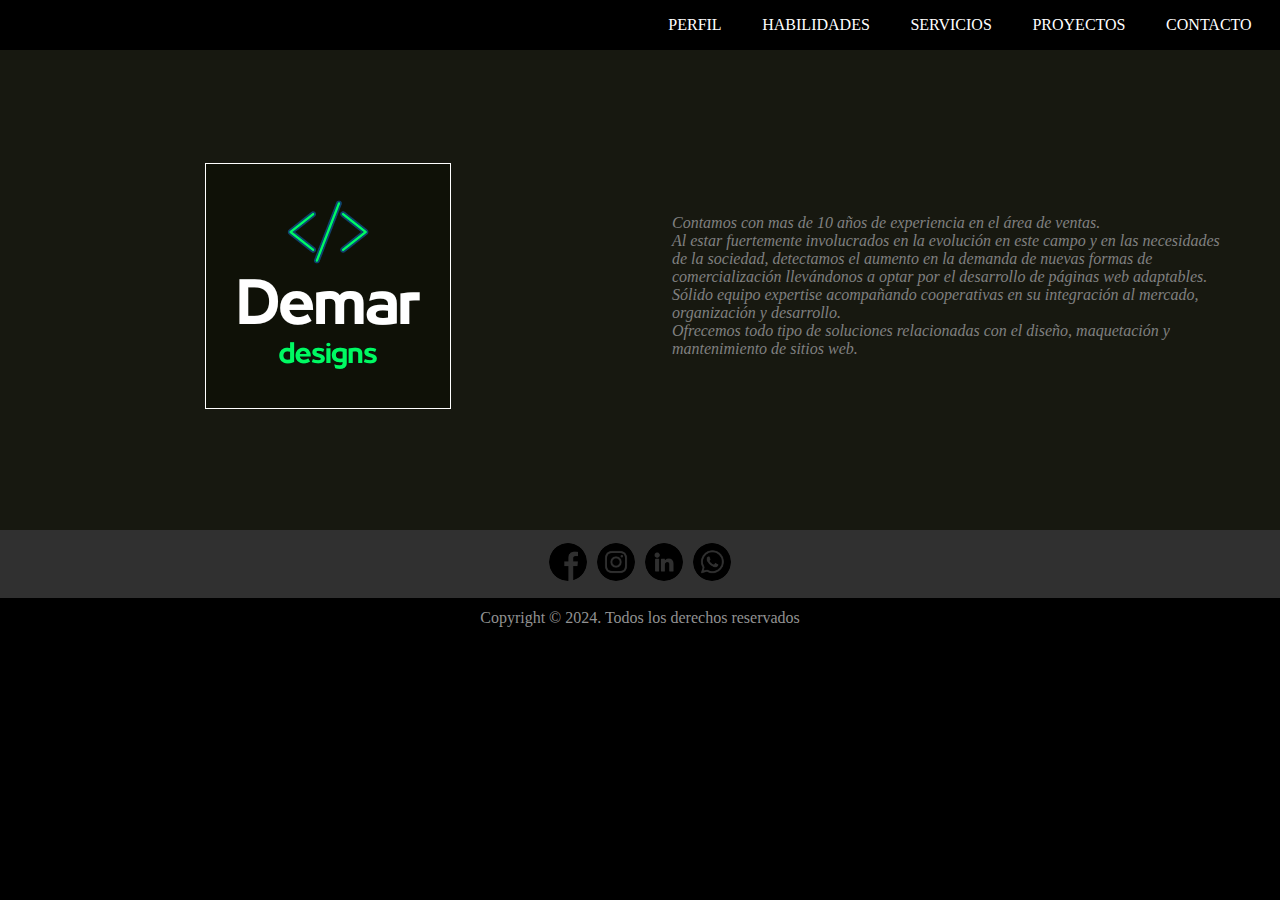
==== index.html @ 07f8d558 "Actualización en habilidades" ====
<!DOCTYPE html>
<html lang="es">

<head>
    <meta charset="UTF-8">
    <meta name="viewport" content="width=device-width, initial-scale=1.0">
    <title>
        </Demar> &#8226; Inicio
    </title>
    <link rel="shortcut icon" href="media/images/demar__favicon.png" type="image/x-icon">
    <link href="https://cdn.jsdelivr.net/npm/bootstrap@5.3.2/dist/css/bootstrap.min.css" rel="stylesheet"
        integrity="sha384-T3c6CoIi6uLrA9TneNEoa7RxnatzjcDSCmG1MXxSR1GAsXEV/Dwwykc2MPK8M2HN" crossorigin="anonymous">
    <link rel="stylesheet" href="./styles/styles.css">
    <style>
        @import url('https://fonts.googleapis.com/css2?family=El+Messiri:wght@700&display=swap');
    </style>
</head>

<body>
    <header>
        <div class="encabezado">
            <button id="abrir" class="encabezado__abrir">
                <img class="abrir__imagen" src="./media/images/boton__apertura__menu.png" alt="">
            </button>
            <div id="nav" class="encabezado__menu row">
                <ul class="menu__listado">
                    <button id="cerrar" class="listado__cerrar">
                        <img class="cerrar__imagen" src="./media/images/boton__cierre__menu.png" alt="">
                    </button>
                    <li class="listado__items">
                        <a class="items__enlace" href="./index.html">
                            PERFIL
                        </a>
                    </li>
                    <li class="listado__items">
                        <a class="items__enlace" href="./pages/habilidades.html">
                            HABILIDADES
                        </a>
                    </li>
                    <li class="listado__items">
                        <a class="items__enlace" href="./pages/paginaDeError.html">
                            SERVICIOS
                        </a>
                    </li>
                    <li class="listado__items">
                        <a class="items__enlace" href="./pages/paginaDeError.html">
                            PROYECTOS
                        </a>
                    </li>
                    <li class="listado__items">
                        <a class="items__enlace" href="./pages/paginaDeError.html">
                            CONTACTO
                        </a>
                    </li>
                </ul>
            </div>
        </div>
    </header>
    <main>
        <div class="principal">
            <div class="principal__cuerpo">
                <div class="cuerpo__logo">
                    <img class="logo__imagen" src="./media/images/demar__logo.png" alt="">
                </div>
                <div class="cuerpo__texto">
                    <p class="cuerpo__parrafo">
                        Contamos con mas de 10 años de experiencia en el área de ventas.
                    </p>
                    <p class="cuerpo__parrafo">
                        Al estar fuertemente involucrados en la evolución en este campo y en las necesidades de la
                        sociedad,
                        detectamos el aumento en la demanda de nuevas formas de comercialización llevándonos a optar por
                        el
                        desarrollo de páginas web adaptables.
                    </p>
                    <p class="cuerpo__parrafo">
                        Sólido equipo expertise acompañando cooperativas en su integración al mercado, organización y
                        desarrollo.
                    </p>
                    <p class="cuerpo__parrafo">
                        Ofrecemos todo tipo de soluciones relacionadas con el diseño, maquetación y
                        mantenimiento de sitios web.
                    </p>
                </div>
            </div>
        </div>
    </main>
    <footer>
        <div class="pieDePagina">
            <div class="pieDePagina__redes">
                <div class="redes__contenedores">
                    <a class="contenedores__enlace" href="./pages/paginaDeError.html">
                        <img class="enlace__imagen facebook" src="./media/images/facebook.png" alt="">
                    </a>
                </div>
                <div class="redes__contenedores">
                    <a class="contenedores__enlace" href="./pages/paginaDeError.html">
                        <img class="enlace__imagen instagram" src="./media/images/instagram.png" alt="">
                    </a>
                </div>
                <div class="redes__contenedores">
                    <a class="contenedores__enlace" href="https://www.linkedin.com/in/gonzalo-alvarez-porto-680611b3/" target="_blank">
                        <img class="enlace__imagen linkedin" src="./media/images/linkedin.png" alt="linkedin">
                    </a>
                </div>
                <div class="redes__contenedores">
                    <a class="contenedores__enlace" href="https://wa.me/5491135880974" target="_blank">
                        <img class="enlace__imagen whatsapp" src="./media/images/whatsapp.png" alt="">
                    </a>
                </div>
            </div>

            <p class="pieDePagina__derechos">
                Copyright © 2024. Todos los derechos reservados
            </p>
        </div>
    </footer>
    <script src="https://cdn.jsdelivr.net/npm/bootstrap@5.3.2/dist/js/bootstrap.bundle.min.js"
        integrity="sha384-C6RzsynM9kWDrMNeT87bh95OGNyZPhcTNXj1NW7RuBCsyN/o0jlpcV8Qyq46cDfL" crossorigin="anonymous">
        </script>
    <script src="./js/principal.js"></script>
</body>

</html>
---- styles/styles.css ----
* {
  padding: 0;
  margin: 0;
  font-family: Mukta;
  box-sizing: border-box;
}

html, body {
  background-color: black;
  padding: 0;
  margin: 0;
}

header {
  padding: 0;
  margin: 0;
  background-color: black;
  position: sticky;
  top: 0;
}
header .encabezado {
  padding: 0;
  margin: 0;
}
header .encabezado .encabezado__abrir {
  display: none;
}
header .encabezado .encabezado__menu {
  padding: 0;
  margin: 0;
  display: flex;
  justify-content: end;
}
header .encabezado .encabezado__menu .menu__listado {
  display: flex;
  justify-content: space-around;
  width: 50%;
  list-style-type: none;
  gap: 1rem;
  text-align: center;
  padding: 1rem;
  margin: 0;
}
header .encabezado .encabezado__menu .menu__listado .listado__cerrar {
  display: none;
}
header .encabezado .encabezado__menu .menu__listado .listado__items {
  padding: 0;
  margin: 0;
  display: flex;
}
header .encabezado .encabezado__menu .menu__listado .listado__items .items__enlace {
  padding: 0;
  margin: 0;
  text-decoration: none;
  font-size: 16px;
  width: 100%;
  color: white;
}
header .encabezado .encabezado__menu .menu__listado .listado__items .items__enlace:hover {
  color: rgb(3, 250, 110);
  transition: 2s;
}

@media (max-width: 950px) {
  header .encabezado {
    display: flex;
    justify-content: end;
  }
  header .encabezado .encabezado__abrir {
    display: block;
    border: none;
    background-color: black;
  }
  header .encabezado .encabezado__abrir .abrir__imagen {
    height: 60px;
    padding: 1rem;
    border: none;
  }
  header .encabezado .encabezado__menu {
    display: flex;
    flex-direction: column;
    align-items: start;
    position: absolute;
    top: 0;
    right: 0;
    background-color: black;
    margin-top: 0;
    box-shadow: 0 0 0 100vmax rgba(0, 0, 0, 0.5);
    opacity: 0;
    visibility: hidden;
  }
  header .encabezado .encabezado__menu .menu__listado {
    flex-direction: column;
    align-items: end;
    padding: 0;
    width: 100%;
  }
  header .encabezado .encabezado__menu .menu__listado .listado__cerrar {
    display: block;
    border: none;
    background-color: black;
  }
  header .encabezado .encabezado__menu .menu__listado .listado__cerrar .cerrar__imagen {
    height: 60px;
    border: none;
    padding: 1rem;
  }
  header .encabezado .encabezado__menu .menu__listado .listado__items .items__enlace {
    font-size: 16px;
    padding: 1rem;
  }
  header .encabezado .encabezado__menu.visible {
    opacity: 1;
    visibility: visible;
  }
}
.principal {
  padding: 0;
  margin: 0;
  background-color: #171810;
  padding-bottom: 2rem;
  min-height: 480px;
}
.principal .principal__cuerpo {
  background-color: #171810;
  display: flex;
  justify-content: start;
  padding: 2rem 1rem 0 1rem;
  min-height: 440px;
}
.principal .principal__cuerpo .cuerpo__logo {
  width: 50%;
  display: flex;
  justify-content: center;
  padding: 2rem;
  flex-direction: column;
  align-items: center;
}
.principal .principal__cuerpo .cuerpo__logo .logo__imagen {
  border: 1px solid white;
}
.principal .principal__cuerpo .cuerpo__logo .logo__imagen:hover {
  border: 1px solid rgb(3, 250, 110);
  transition: 1s;
}
.principal .principal__cuerpo .cuerpo__texto {
  padding: 2rem;
  width: 50%;
  display: flex;
  flex-direction: column;
  justify-content: center;
}
.principal .principal__cuerpo .cuerpo__texto .cuerpo__parrafo {
  color: grey;
  font-style: italic;
  font-family: Montserrat;
}
.principal .principal__cuerpo .cuerpo__texto .cuerpo__parrafo:hover {
  color: white;
  transition: 1s;
}

@media (max-width: 780px) {
  .principal .principal__cuerpo {
    padding: 1rem;
  }
  .principal .principal__cuerpo .cuerpo__logo {
    width: 35%;
    padding: 0;
  }
  .principal .principal__cuerpo .cuerpo__texto {
    width: 65%;
  }
}
@media (max-width: 575px) {
  .principal .principal__cuerpo {
    padding-left: 0;
    padding-right: 0;
    display: flex;
    flex-direction: column;
    width: 100%;
  }
  .principal .principal__cuerpo .cuerpo__logo {
    width: 100%;
    padding: 1rem;
  }
  .principal .principal__cuerpo .cuerpo__logo .logo__imagen {
    height: 150px;
  }
  .principal .principal__cuerpo .cuerpo__texto {
    width: 100%;
    display: flex;
    justify-content: center;
    flex-direction: column;
    margin: 0;
    padding: 1.5rem;
  }
  .principal .principal__cuerpo .cuerpo__texto .cuerpo__parrafo {
    width: 100%;
    font-size: 14px;
  }
}
@media (max-width: 375px) {
  .principal .principal__cuerpo .cuerpo__logo .logo__imagen {
    height: 120px;
  }
  .principal .principal__cuerpo .cuerpo__texto .cuerpo__parrafo {
    width: 100%;
    font-size: 12px;
  }
}
.principal__error {
  background-color: #171810;
  display: flex;
  justify-content: start;
  flex-direction: row;
  padding: 3rem;
  min-height: 440px;
}
.principal__error .error__imagen {
  width: 50%;
  display: flex;
  justify-content: center;
  flex-direction: column;
  padding: 2rem;
  align-items: center;
}
.principal__error .error__imagen .imagen__archivo {
  height: 150px;
}
.principal__error .error__texto {
  width: 50%;
  padding: 2rem;
  display: flex;
  justify-content: center;
  flex-direction: column;
}
.principal__error .error__texto .texto__parrafo {
  color: grey;
  font-style: italic;
  font-family: Montserrat;
}
.principal__error .error__texto .texto__parrafo:hover {
  color: white;
  transition: 1s;
}

@media (max-width: 780px) {
  .principal .principal__error {
    padding: 1rem;
  }
  .principal .principal__error .error__imagen {
    width: 35%;
    padding: 0;
  }
  .principal .principal__error .error__texto {
    width: 65%;
  }
}
@media (max-width: 575px) {
  .principal .principal__error {
    padding-left: 0;
    padding-right: 0;
    display: flex;
    flex-direction: column;
    width: 100%;
  }
  .principal .principal__error .error__imagen {
    margin-top: 0;
    width: 100%;
    padding: 1rem;
  }
  .principal .principal__error .error__imagen .imagen__archivo {
    height: 150px;
  }
  .principal .principal__error .error__texto {
    width: 100%;
    display: flex;
    justify-content: center;
    flex-direction: column;
    margin: 0;
    padding: 1.5rem;
  }
  .principal .principal__error .error__texto .texto__parrafo {
    width: 100%;
    font-size: 14px;
  }
}
@media (max-width: 375px) {
  .principal .principal__error .error__imagen .imagen__archivo {
    height: 120px;
  }
  .principal .principal__error .error__texto .texto__parrafo {
    width: 100%;
    font-size: 12px;
  }
}
.habilidades__solapa {
  display: flex;
  flex-direction: row;
  margin: 0 3rem 0 3rem;
  padding-top: 2rem;
}
.habilidades__solapa .solapa__contenedor {
  display: flex;
  flex-direction: row;
  margin: 0;
  padding: 0;
}
.habilidades__solapa .solapa__contenedor .solapa__listado {
  background-color: rgb(97, 97, 97);
  display: flex;
  flex-direction: row;
  padding: 0.5rem 0.7rem;
  border: solid 1px rgb(138, 138, 138);
  border-top-left-radius: 10px;
  border-top-right-radius: 10px;
  margin-right: 3px;
}
.habilidades__solapa .solapa__contenedor .solapa__listado:hover {
  background-color: rgb(85, 84, 84);
}
.habilidades__solapa .solapa__contenedor .solapa__listado .solapa__enlace {
  text-decoration: none;
  color: white;
}

.principal__habilidades {
  background-color: #676864;
  display: flex;
  justify-content: center;
  flex-direction: row;
  flex-wrap: wrap;
  margin: 0 3rem 0 3rem;
  padding: 1rem;
  border-top-right-radius: 10px;
  border-bottom-left-radius: 10px;
  border-bottom-right-radius: 10px;
}
.principal__habilidades .habilidades__contenedor {
  display: flex;
  flex-direction: row;
  justify-content: center;
  align-items: center;
  flex-wrap: wrap;
  margin: 0.5rem;
  background-color: rgb(50, 50, 50);
  border-radius: 10px;
  width: 400px;
}
.principal__habilidades .habilidades__contenedor:hover {
  background-color: rgb(85, 85, 85);
  transition: 2s;
}
.principal__habilidades .habilidades__contenedor .contenedor__skills {
  display: flex;
  flex-direction: column;
  justify-content: center;
  align-items: center;
  padding: 0.5rem;
  height: 200px;
}
.principal__habilidades .habilidades__contenedor .contenedor__skills .contenedor__imagen {
  display: flex;
  flex-direction: row;
  justify-content: center;
  align-items: center;
  padding: 5px;
}
.principal__habilidades .habilidades__contenedor .contenedor__skills .contenedor__imagen .habilidades__imagen {
  width: 100px;
}
.principal__habilidades .habilidades__contenedor .contenedor__skills .contenedor__texto {
  display: flex;
  flex-direction: row;
  justify-content: center;
  padding: 5px;
}
.principal__habilidades .habilidades__contenedor .contenedor__skills .contenedor__texto .habilidades__texto {
  color: white;
  align-items: center;
  margin: 0;
}
.principal__habilidades .habilidades__contenedor .contenedor__nivel {
  padding: 0.5rem;
  color: rgb(146, 146, 146);
  display: flex;
  flex-direction: column;
  justify-content: center;
  height: 200px;
}
.principal__habilidades .habilidades__contenedor .contenedor__nivel .nivel__estado {
  display: flex;
  justify-content: center;
  flex-direction: column;
  align-items: center;
}
.principal__habilidades .habilidades__contenedor .contenedor__nivel .nivel__estado .nivel__imagen {
  width: 120px;
}
.principal__habilidades .habilidades__contenedor .contenedor__nivel .nivel__aclaracion {
  display: flex;
  justify-content: center;
  flex-direction: column;
  padding: 5px;
  padding-top: 0;
  color: white;
  width: 170px;
}
.principal__habilidades .habilidades__contenedor .contenedor__nivel .nivel__aclaracion .texto__aclaracion {
  padding: 0;
  margin: 0;
  text-align: center;
}

.pieDePagina .pieDePagina__redes {
  display: flex;
  justify-content: center;
  padding: 0.5rem;
  background-color: rgb(48, 48, 48);
}
.pieDePagina .pieDePagina__redes .redes__contenedores {
  margin: 0;
  padding: 4px;
}
.pieDePagina .pieDePagina__redes .redes__contenedores .contenedores__enlace:hover {
  color: white;
}
.pieDePagina .pieDePagina__redes .redes__contenedores .contenedores__enlace .enlace__imagen, .pieDePagina .pieDePagina__redes .redes__contenedores .contenedores__enlace .instagram, .pieDePagina .pieDePagina__redes .redes__contenedores .contenedores__enlace .whatsapp, .pieDePagina .pieDePagina__redes .redes__contenedores .contenedores__enlace .linkedin, .pieDePagina .pieDePagina__redes .redes__contenedores .contenedores__enlace .facebook {
  height: 40px;
  border: 1px solid rgb(48, 48, 48);
  border-radius: 100px;
}
.pieDePagina .pieDePagina__redes .redes__contenedores .contenedores__enlace .enlace__imagen:hover, .pieDePagina .pieDePagina__redes .redes__contenedores .contenedores__enlace .instagram:hover, .pieDePagina .pieDePagina__redes .redes__contenedores .contenedores__enlace .whatsapp:hover, .pieDePagina .pieDePagina__redes .redes__contenedores .contenedores__enlace .linkedin:hover, .pieDePagina .pieDePagina__redes .redes__contenedores .contenedores__enlace .facebook:hover {
  transition: 1s;
}
.pieDePagina .pieDePagina__redes .redes__contenedores .contenedores__enlace .facebook:hover {
  border: 1px solid blue;
  background-color: blue;
}
.pieDePagina .pieDePagina__redes .redes__contenedores .contenedores__enlace .linkedin:hover {
  border: 1px solid rgb(73, 73, 247);
  background-color: rgb(73, 73, 247);
}
.pieDePagina .pieDePagina__redes .redes__contenedores .contenedores__enlace .whatsapp:hover {
  border: 1px solid rgb(78, 161, 23);
  background-color: rgb(78, 161, 23);
}
.pieDePagina .pieDePagina__redes .redes__contenedores .contenedores__enlace .instagram:hover {
  border: 1px solid rgb(192, 42, 160);
  background-color: rgb(192, 42, 160);
}
.pieDePagina .pieDePagina__derechos {
  background-color: black;
  margin: 0;
  color: rgb(146, 146, 146);
  text-align: center;
  padding: 0.7rem;
}
.pieDePagina .pieDePagina__derechos:hover {
  color: rgb(3, 250, 110);
  transition: 1s;
}

/*# sourceMappingURL=styles.css.map */
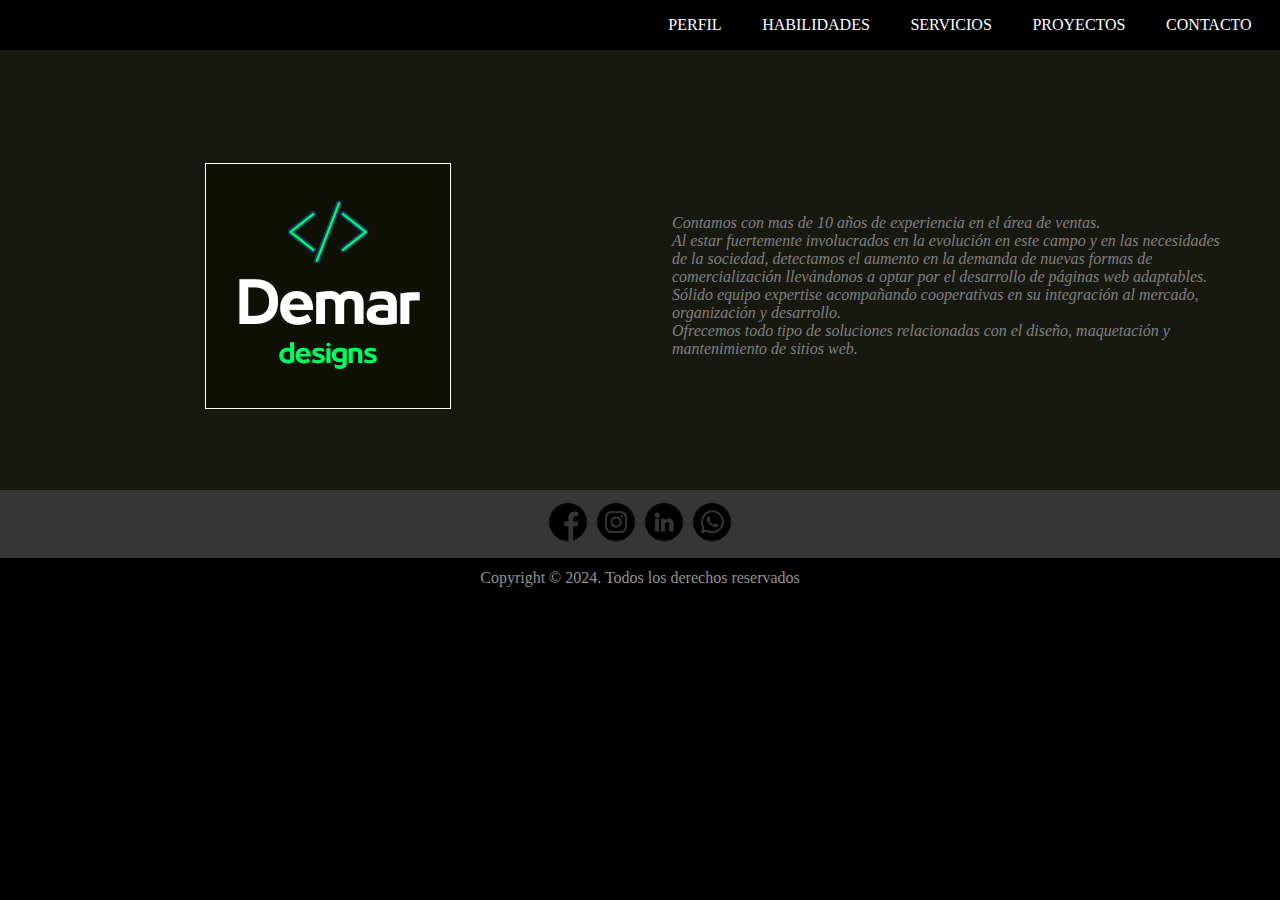
==== commit 31ff9c98: "Modificación en solapa Servicios" ====
--- a/index.html
+++ b/index.html
@@ -38,7 +38,7 @@
                         </a>
                     </li>
                     <li class="listado__items">
-                        <a class="items__enlace" href="./pages/paginaDeError.html">
+                        <a class="items__enlace" href="./pages/servicios.html">
                             SERVICIOS
                         </a>
                     </li>
--- a/styles/styles.css
+++ b/styles/styles.css
@@ -7,6 +7,12 @@
 
 html, body {
   background-color: black;
+  padding: 0;
+  margin: 0;
+  min-height: 700px;
+}
+
+.principal {
   padding: 0;
   margin: 0;
 }
@@ -115,21 +121,14 @@
     visibility: visible;
   }
 }
-.principal {
-  padding: 0;
-  margin: 0;
-  background-color: #171810;
-  padding-bottom: 2rem;
-  min-height: 480px;
-}
-.principal .principal__cuerpo {
+.principal__cuerpo {
   background-color: #171810;
   display: flex;
   justify-content: start;
   padding: 2rem 1rem 0 1rem;
   min-height: 440px;
 }
-.principal .principal__cuerpo .cuerpo__logo {
+.principal__cuerpo .cuerpo__logo {
   width: 50%;
   display: flex;
   justify-content: center;
@@ -137,26 +136,26 @@
   flex-direction: column;
   align-items: center;
 }
-.principal .principal__cuerpo .cuerpo__logo .logo__imagen {
+.principal__cuerpo .cuerpo__logo .logo__imagen {
   border: 1px solid white;
 }
-.principal .principal__cuerpo .cuerpo__logo .logo__imagen:hover {
+.principal__cuerpo .cuerpo__logo .logo__imagen:hover {
   border: 1px solid rgb(3, 250, 110);
   transition: 1s;
 }
-.principal .principal__cuerpo .cuerpo__texto {
+.principal__cuerpo .cuerpo__texto {
   padding: 2rem;
   width: 50%;
   display: flex;
   flex-direction: column;
   justify-content: center;
 }
-.principal .principal__cuerpo .cuerpo__texto .cuerpo__parrafo {
+.principal__cuerpo .cuerpo__texto .cuerpo__parrafo {
   color: grey;
   font-style: italic;
   font-family: Montserrat;
 }
-.principal .principal__cuerpo .cuerpo__texto .cuerpo__parrafo:hover {
+.principal__cuerpo .cuerpo__texto .cuerpo__parrafo:hover {
   color: white;
   transition: 1s;
 }
@@ -239,7 +238,6 @@
 .principal__error .error__texto .texto__parrafo {
   color: grey;
   font-style: italic;
-  font-family: Montserrat;
 }
 .principal__error .error__texto .texto__parrafo:hover {
   color: white;
@@ -296,64 +294,85 @@
     font-size: 12px;
   }
 }
-.habilidades__solapa {
+.principal__cuerpoHabilidades {
+  background-color: #171810;
+  padding-bottom: 2rem;
+}
+.principal__cuerpoHabilidades .habilidades__solapa {
   display: flex;
   flex-direction: row;
   margin: 0 3rem 0 3rem;
   padding-top: 2rem;
 }
-.habilidades__solapa .solapa__contenedor {
-  display: flex;
-  flex-direction: row;
-  margin: 0;
-  padding: 0;
-}
-.habilidades__solapa .solapa__contenedor .solapa__listado {
-  background-color: rgb(97, 97, 97);
+.principal__cuerpoHabilidades .habilidades__solapa .solapa__contenedor {
+  display: flex;
+  flex-direction: row;
+  padding: 0;
+  margin: 0;
+  width: 100%;
+}
+.principal__cuerpoHabilidades .habilidades__solapa .solapa__contenedor .solapa__listado {
+  background-color: #363636;
   display: flex;
   flex-direction: row;
   padding: 0.5rem 0.7rem;
-  border: solid 1px rgb(138, 138, 138);
   border-top-left-radius: 10px;
   border-top-right-radius: 10px;
-  margin-right: 3px;
-}
-.habilidades__solapa .solapa__contenedor .solapa__listado:hover {
-  background-color: rgb(85, 84, 84);
-}
-.habilidades__solapa .solapa__contenedor .solapa__listado .solapa__enlace {
+  width: 20%;
+  align-items: center;
+}
+.principal__cuerpoHabilidades .habilidades__solapa .solapa__contenedor .solapa__listado:hover {
+  background-color: rgb(83, 83, 83);
+  border-color: rgb(3, 250, 110);
+  transition: 2s;
+}
+.principal__cuerpoHabilidades .habilidades__solapa .solapa__contenedor .solapa__listado .solapa__enlace {
   text-decoration: none;
   color: white;
 }
-
-.principal__habilidades {
-  background-color: #676864;
+.principal__cuerpoHabilidades .principal__habilidades {
+  background-color: #363636;
   display: flex;
   justify-content: center;
   flex-direction: row;
   flex-wrap: wrap;
   margin: 0 3rem 0 3rem;
   padding: 1rem;
-  border-top-right-radius: 10px;
   border-bottom-left-radius: 10px;
   border-bottom-right-radius: 10px;
-}
-.principal__habilidades .habilidades__contenedor {
-  display: flex;
+  min-height: 500px;
+}
+.principal__cuerpoHabilidades .principal__habilidades .principal__solapa__habilidades {
+  visibility: hidden;
+  height: 0;
+  width: 0;
+}
+.principal__cuerpoHabilidades .principal__habilidades .contenedor__habilidades__contenedor {
+  display: flex;
+  flex-direction: row;
+  width: 100%;
+  flex-wrap: wrap;
+  justify-content: center;
+}
+.principal__cuerpoHabilidades .principal__habilidades .contenedor__habilidades__contenedor .habilidades__contenedor {
+  display: flex;
+  border: solid 1px rgb(20, 20, 20);
   flex-direction: row;
   justify-content: center;
   align-items: center;
   flex-wrap: wrap;
   margin: 0.5rem;
-  background-color: rgb(50, 50, 50);
+  background-color: rgb(83, 83, 83);
   border-radius: 10px;
   width: 400px;
-}
-.principal__habilidades .habilidades__contenedor:hover {
-  background-color: rgb(85, 85, 85);
+  height: 200px;
+}
+.principal__cuerpoHabilidades .principal__habilidades .contenedor__habilidades__contenedor .habilidades__contenedor:hover {
+  background-color: #7c7c7c;
   transition: 2s;
-}
-.principal__habilidades .habilidades__contenedor .contenedor__skills {
+  border-color: rgb(3, 250, 110);
+}
+.principal__cuerpoHabilidades .principal__habilidades .contenedor__habilidades__contenedor .habilidades__contenedor .contenedor__skills {
   display: flex;
   flex-direction: column;
   justify-content: center;
@@ -361,28 +380,28 @@
   padding: 0.5rem;
   height: 200px;
 }
-.principal__habilidades .habilidades__contenedor .contenedor__skills .contenedor__imagen {
+.principal__cuerpoHabilidades .principal__habilidades .contenedor__habilidades__contenedor .habilidades__contenedor .contenedor__skills .contenedor__imagen {
   display: flex;
   flex-direction: row;
   justify-content: center;
   align-items: center;
   padding: 5px;
 }
-.principal__habilidades .habilidades__contenedor .contenedor__skills .contenedor__imagen .habilidades__imagen {
+.principal__cuerpoHabilidades .principal__habilidades .contenedor__habilidades__contenedor .habilidades__contenedor .contenedor__skills .contenedor__imagen .habilidades__imagen {
   width: 100px;
 }
-.principal__habilidades .habilidades__contenedor .contenedor__skills .contenedor__texto {
+.principal__cuerpoHabilidades .principal__habilidades .contenedor__habilidades__contenedor .habilidades__contenedor .contenedor__skills .contenedor__texto {
   display: flex;
   flex-direction: row;
   justify-content: center;
   padding: 5px;
 }
-.principal__habilidades .habilidades__contenedor .contenedor__skills .contenedor__texto .habilidades__texto {
-  color: white;
-  align-items: center;
-  margin: 0;
-}
-.principal__habilidades .habilidades__contenedor .contenedor__nivel {
+.principal__cuerpoHabilidades .principal__habilidades .contenedor__habilidades__contenedor .habilidades__contenedor .contenedor__skills .contenedor__texto .habilidades__texto {
+  color: white;
+  align-items: center;
+  margin: 0;
+}
+.principal__cuerpoHabilidades .principal__habilidades .contenedor__habilidades__contenedor .habilidades__contenedor .contenedor__nivel {
   padding: 0.5rem;
   color: rgb(146, 146, 146);
   display: flex;
@@ -390,16 +409,16 @@
   justify-content: center;
   height: 200px;
 }
-.principal__habilidades .habilidades__contenedor .contenedor__nivel .nivel__estado {
-  display: flex;
-  justify-content: center;
-  flex-direction: column;
-  align-items: center;
-}
-.principal__habilidades .habilidades__contenedor .contenedor__nivel .nivel__estado .nivel__imagen {
+.principal__cuerpoHabilidades .principal__habilidades .contenedor__habilidades__contenedor .habilidades__contenedor .contenedor__nivel .nivel__estado {
+  display: flex;
+  justify-content: center;
+  flex-direction: column;
+  align-items: center;
+}
+.principal__cuerpoHabilidades .principal__habilidades .contenedor__habilidades__contenedor .habilidades__contenedor .contenedor__nivel .nivel__estado .nivel__imagen {
   width: 120px;
 }
-.principal__habilidades .habilidades__contenedor .contenedor__nivel .nivel__aclaracion {
+.principal__cuerpoHabilidades .principal__habilidades .contenedor__habilidades__contenedor .habilidades__contenedor .contenedor__nivel .nivel__aclaracion {
   display: flex;
   justify-content: center;
   flex-direction: column;
@@ -408,17 +427,213 @@
   color: white;
   width: 170px;
 }
-.principal__habilidades .habilidades__contenedor .contenedor__nivel .nivel__aclaracion .texto__aclaracion {
+.principal__cuerpoHabilidades .principal__habilidades .contenedor__habilidades__contenedor .habilidades__contenedor .contenedor__nivel .nivel__aclaracion .texto__aclaracion {
   padding: 0;
   margin: 0;
   text-align: center;
 }
 
+@media (max-width: 900px) {
+  .principal__cuerpoHabilidades .habilidades__solapa {
+    visibility: hidden;
+    height: 0;
+  }
+  .principal__cuerpoHabilidades .principal__habilidades {
+    justify-content: space-between;
+    border-top-left-radius: 10px;
+  }
+  .principal__cuerpoHabilidades .principal__habilidades .principal__solapa__habilidades {
+    display: flex;
+    flex-direction: column;
+    width: 100%;
+    min-height: 250px;
+    visibility: visible;
+    margin: 0.5rem;
+  }
+  .principal__cuerpoHabilidades .principal__habilidades .principal__solapa__habilidades .principal__solapa__contenedor {
+    display: flex;
+    flex-direction: column;
+    margin: 0;
+    padding: 0;
+  }
+  .principal__cuerpoHabilidades .principal__habilidades .principal__solapa__habilidades .principal__solapa__contenedor .principal__solapa__listado {
+    background-color: rgb(83, 83, 83);
+    display: flex;
+    flex-direction: column;
+    padding: 0.5rem 0.7rem;
+    border: solid 1px rgb(138, 138, 138);
+    border-radius: 10px;
+    margin-bottom: 3px;
+  }
+  .principal__cuerpoHabilidades .principal__habilidades .principal__solapa__habilidades .principal__solapa__contenedor .principal__solapa__listado:hover {
+    background-color: #7c7c7c;
+  }
+  .principal__cuerpoHabilidades .principal__habilidades .principal__solapa__habilidades .principal__solapa__contenedor .principal__solapa__listado .principal__solapa__enlace {
+    text-decoration: none;
+    color: white;
+  }
+  .principal__cuerpoHabilidades .principal__habilidades .contenedor__habilidades__contenedor {
+    flex-direction: row;
+    align-items: center;
+  }
+  .principal__cuerpoHabilidades .principal__habilidades .contenedor__habilidades__contenedor .habilidades__contenedor {
+    height: 200px;
+    width: 176px;
+  }
+  .principal__cuerpoHabilidades .principal__habilidades .contenedor__habilidades__contenedor .habilidades__contenedor .contenedor__skills {
+    height: 100px;
+  }
+  .principal__cuerpoHabilidades .principal__habilidades .contenedor__habilidades__contenedor .habilidades__contenedor .contenedor__skills .contenedor__imagen .habilidades__imagen {
+    width: 50px;
+  }
+  .principal__cuerpoHabilidades .principal__habilidades .contenedor__habilidades__contenedor .habilidades__contenedor .contenedor__nivel {
+    height: 100px;
+  }
+  .principal__cuerpoHabilidades .principal__habilidades .contenedor__habilidades__contenedor .habilidades__contenedor .contenedor__nivel .nivel__estado .nivel__imagen {
+    width: 50px;
+  }
+}
+@media (max-width: 400px) {
+  .principal__cuerpoHabilidades .principal__habilidades .principal__solapa__habilidades {
+    min-height: 345px;
+  }
+}
+.principal__servicios {
+  display: flex;
+  flex-direction: column;
+  color: rgb(201, 201, 201);
+  background-color: #171810;
+  padding-bottom: 2rem;
+}
+.principal__servicios .servicios__apartado {
+  display: flex;
+  flex-direction: row;
+  justify-content: space-evenly;
+  padding: 2rem;
+  align-items: start;
+  background-color: #363636;
+  margin: 2rem 3rem 0 3rem;
+  border-radius: 10px;
+}
+.principal__servicios .servicios__apartado .apartado__titulo {
+  margin: 0 32px 0 0;
+  padding: 1rem;
+  width: 20%;
+}
+.principal__servicios .servicios__apartado .apartado__bloqueDescriptivo {
+  background-color: rgb(83, 83, 83);
+  display: flex;
+  flex-direction: column;
+  border: solid 1px rgb(20, 20, 20);
+  border-radius: 10px;
+  width: 80%;
+}
+.principal__servicios .servicios__apartado .apartado__bloqueDescriptivo:hover {
+  border-color: rgb(3, 250, 110);
+  transition: 2s;
+}
+.principal__servicios .servicios__apartado .apartado__bloqueDescriptivo .bloqueDescriptivo__descripcion {
+  padding: 0 2.8rem;
+  margin: 1rem 0 0 0;
+  color: white;
+  font-family: Montserrat;
+}
+.principal__servicios .servicios__apartado .apartado__bloqueDescriptivo .bloqueDescriptivo__listadoCabecera {
+  display: flex;
+  flex-direction: row;
+  flex-wrap: wrap;
+  padding: 1rem 2rem;
+  margin: 0;
+  justify-content: center;
+}
+.principal__servicios .servicios__apartado .apartado__bloqueDescriptivo .bloqueDescriptivo__listadoCabecera .bloqueDescriptivo__itemCabecera {
+  width: 100%;
+  display: flex;
+  padding: 0.8rem;
+  border: solid 1px rgb(20, 20, 20);
+  border-radius: 10px;
+  margin: 2px;
+  background-color: #7c7c7c;
+  align-items: center;
+}
+.principal__servicios .servicios__apartado .apartado__bloqueDescriptivo .bloqueDescriptivo__listadoCabecera .bloqueDescriptivo__itemCabecera:hover {
+  border-color: rgb(3, 250, 110);
+  background-color: #979797;
+  transition: 2s;
+}
+.principal__servicios .servicios__apartado .apartado__bloqueDescriptivo .bloqueDescriptivo__listadoCabecera .bloqueDescriptivo__itemCabecera .itemCabecera__titulo {
+  font-weight: bold;
+  color: black;
+  width: 20%;
+  margin-right: 10px;
+}
+.principal__servicios .servicios__apartado .apartado__bloqueDescriptivo .bloqueDescriptivo__listadoCabecera .bloqueDescriptivo__itemCabecera .itemCabecera__parrafo {
+  width: 80%;
+}
+.principal__servicios .servicios__apartado .apartado__bloqueDescriptivo .bloqueDescriptivo__listado {
+  display: flex;
+  flex-direction: row;
+  padding: 1rem 2rem;
+  margin: 0;
+  justify-content: space-between;
+}
+.principal__servicios .servicios__apartado .apartado__bloqueDescriptivo .bloqueDescriptivo__listado .bloqueDescriptivo__item {
+  display: flex;
+  flex-direction: column;
+  padding: 0.8rem;
+  border: solid 1px rgb(20, 20, 20);
+  border-radius: 10px;
+  margin: 2px;
+  background-color: #7c7c7c;
+}
+.principal__servicios .servicios__apartado .apartado__bloqueDescriptivo .bloqueDescriptivo__listado .bloqueDescriptivo__item:hover {
+  border-color: rgb(3, 250, 110);
+  background-color: #979797;
+  transition: 2s;
+}
+.principal__servicios .servicios__apartado .apartado__bloqueDescriptivo .bloqueDescriptivo__listado .bloqueDescriptivo__item .item__titulo {
+  color: whitesmoke;
+  text-decoration: underline #979797;
+}
+.principal__servicios .servicios__apartado .apartado__bloqueDescriptivo .bloqueDescriptivo__listado .bloqueDescriptivo__item .item__texto {
+  margin: 0;
+  color: white;
+  font-family: Montserrat;
+}
+
+@media (max-width: 1200px) {
+  .principal__servicios .servicios__apartado {
+    flex-direction: column;
+    padding-top: 0.5rem;
+  }
+  .principal__servicios .servicios__apartado .apartado__titulo {
+    margin: 0;
+    text-align: center;
+    width: 100%;
+  }
+  .principal__servicios .servicios__apartado .apartado__bloqueDescriptivo {
+    width: 100%;
+  }
+  .principal__servicios .servicios__apartado .apartado__bloqueDescriptivo .bloqueDescriptivo__listado {
+    flex-direction: column;
+  }
+  .principal__servicios .servicios__apartado .apartado__bloqueDescriptivo .bloqueDescriptivo__listadoCabecera .bloqueDescriptivo__itemCabecera {
+    flex-direction: column;
+  }
+  .principal__servicios .servicios__apartado .apartado__bloqueDescriptivo .bloqueDescriptivo__listadoCabecera .bloqueDescriptivo__itemCabecera .itemCabecera__titulo {
+    width: auto;
+    text-align: center;
+    margin-bottom: 10px;
+  }
+  .principal__servicios .servicios__apartado .apartado__bloqueDescriptivo .bloqueDescriptivo__listadoCabecera .bloqueDescriptivo__itemCabecera .itemCabecera__parrafo {
+    width: auto;
+  }
+}
 .pieDePagina .pieDePagina__redes {
   display: flex;
   justify-content: center;
   padding: 0.5rem;
-  background-color: rgb(48, 48, 48);
+  background-color: #363636;
 }
 .pieDePagina .pieDePagina__redes .redes__contenedores {
   margin: 0;
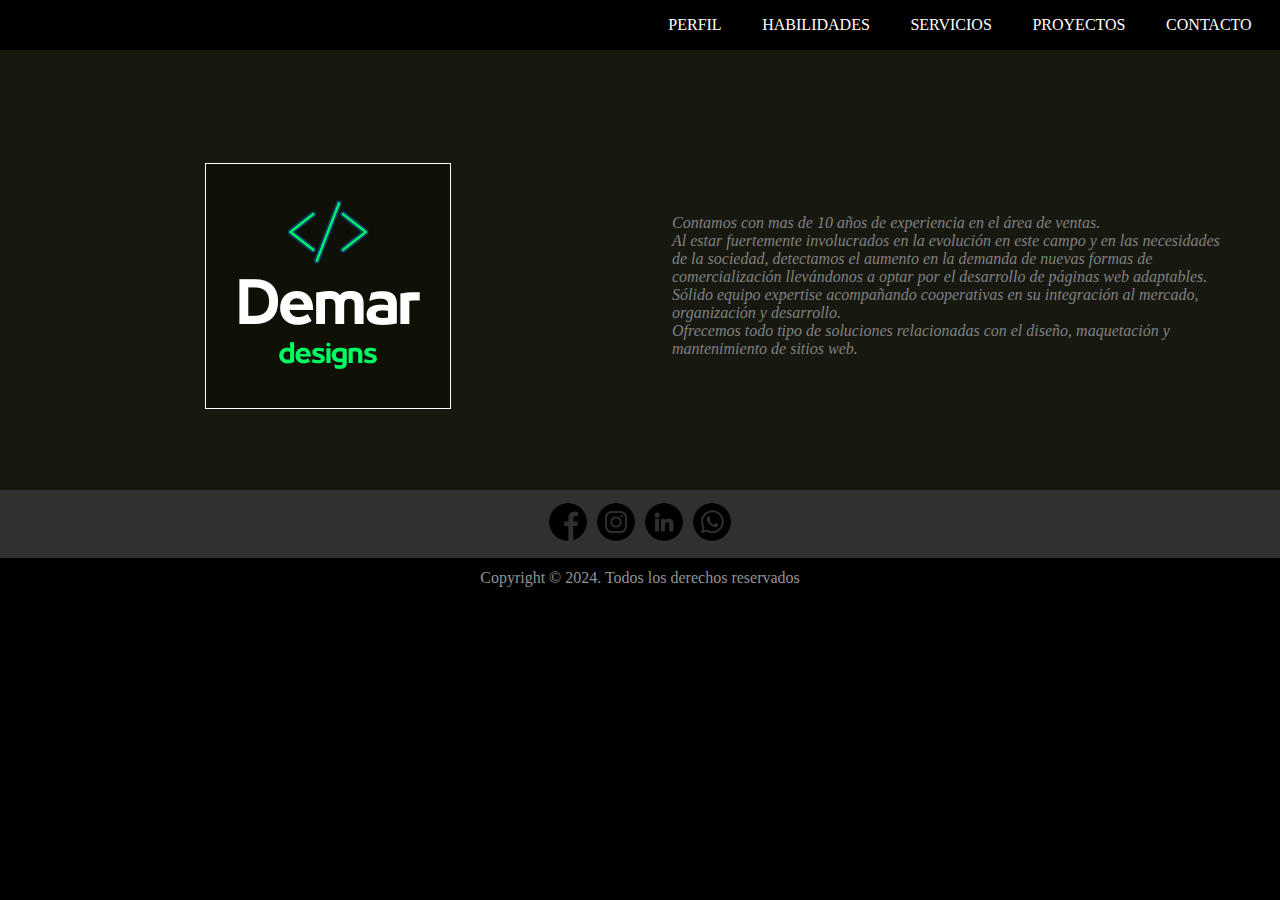
==== commit 3fb5120e: "Correciones en margenes y rellenos" ====
--- a/index.html
+++ b/index.html
@@ -109,7 +109,6 @@
                     </a>
                 </div>
             </div>
-
             <p class="pieDePagina__derechos">
                 Copyright © 2024. Todos los derechos reservados
             </p>
--- a/styles/styles.css
+++ b/styles/styles.css
@@ -296,13 +296,13 @@
 }
 .principal__cuerpoHabilidades {
   background-color: #171810;
-  padding-bottom: 2rem;
+  padding-bottom: 1rem;
 }
 .principal__cuerpoHabilidades .habilidades__solapa {
   display: flex;
   flex-direction: row;
-  margin: 0 3rem 0 3rem;
-  padding-top: 2rem;
+  margin: 0 1rem;
+  padding-top: 1rem;
 }
 .principal__cuerpoHabilidades .habilidades__solapa .solapa__contenedor {
   display: flex;
@@ -336,7 +336,7 @@
   justify-content: center;
   flex-direction: row;
   flex-wrap: wrap;
-  margin: 0 3rem 0 3rem;
+  margin: 0 1rem;
   padding: 1rem;
   border-bottom-left-radius: 10px;
   border-bottom-right-radius: 10px;
@@ -463,7 +463,7 @@
     padding: 0.5rem 0.7rem;
     border: solid 1px rgb(138, 138, 138);
     border-radius: 10px;
-    margin-bottom: 3px;
+    margin-bottom: 7px;
   }
   .principal__cuerpoHabilidades .principal__habilidades .principal__solapa__habilidades .principal__solapa__contenedor .principal__solapa__listado:hover {
     background-color: #7c7c7c;
@@ -493,6 +493,11 @@
     width: 50px;
   }
 }
+@media (max-width: 480px) {
+  .principal__cuerpoHabilidades .principal__habilidades .contenedor__habilidades__contenedor .habilidades__contenedor {
+    width: 100%;
+  }
+}
 @media (max-width: 400px) {
   .principal__cuerpoHabilidades .principal__habilidades .principal__solapa__habilidades {
     min-height: 345px;
@@ -503,16 +508,16 @@
   flex-direction: column;
   color: rgb(201, 201, 201);
   background-color: #171810;
-  padding-bottom: 2rem;
+  padding-bottom: 1rem;
 }
 .principal__servicios .servicios__apartado {
   display: flex;
   flex-direction: row;
   justify-content: space-evenly;
-  padding: 2rem;
+  padding: 1rem;
   align-items: start;
   background-color: #363636;
-  margin: 2rem 3rem 0 3rem;
+  margin: 1rem 1rem 0 1rem;
   border-radius: 10px;
 }
 .principal__servicios .servicios__apartado .apartado__titulo {
@@ -533,7 +538,7 @@
   transition: 2s;
 }
 .principal__servicios .servicios__apartado .apartado__bloqueDescriptivo .bloqueDescriptivo__descripcion {
-  padding: 0 2.8rem;
+  padding: 0 1.8rem;
   margin: 1rem 0 0 0;
   color: white;
   font-family: Montserrat;
@@ -542,7 +547,7 @@
   display: flex;
   flex-direction: row;
   flex-wrap: wrap;
-  padding: 1rem 2rem;
+  padding: 1rem 1rem;
   margin: 0;
   justify-content: center;
 }
@@ -570,36 +575,6 @@
 .principal__servicios .servicios__apartado .apartado__bloqueDescriptivo .bloqueDescriptivo__listadoCabecera .bloqueDescriptivo__itemCabecera .itemCabecera__parrafo {
   width: 80%;
 }
-.principal__servicios .servicios__apartado .apartado__bloqueDescriptivo .bloqueDescriptivo__listado {
-  display: flex;
-  flex-direction: row;
-  padding: 1rem 2rem;
-  margin: 0;
-  justify-content: space-between;
-}
-.principal__servicios .servicios__apartado .apartado__bloqueDescriptivo .bloqueDescriptivo__listado .bloqueDescriptivo__item {
-  display: flex;
-  flex-direction: column;
-  padding: 0.8rem;
-  border: solid 1px rgb(20, 20, 20);
-  border-radius: 10px;
-  margin: 2px;
-  background-color: #7c7c7c;
-}
-.principal__servicios .servicios__apartado .apartado__bloqueDescriptivo .bloqueDescriptivo__listado .bloqueDescriptivo__item:hover {
-  border-color: rgb(3, 250, 110);
-  background-color: #979797;
-  transition: 2s;
-}
-.principal__servicios .servicios__apartado .apartado__bloqueDescriptivo .bloqueDescriptivo__listado .bloqueDescriptivo__item .item__titulo {
-  color: whitesmoke;
-  text-decoration: underline #979797;
-}
-.principal__servicios .servicios__apartado .apartado__bloqueDescriptivo .bloqueDescriptivo__listado .bloqueDescriptivo__item .item__texto {
-  margin: 0;
-  color: white;
-  font-family: Montserrat;
-}
 
 @media (max-width: 1200px) {
   .principal__servicios .servicios__apartado {
@@ -633,7 +608,7 @@
   display: flex;
   justify-content: center;
   padding: 0.5rem;
-  background-color: #363636;
+  background-color: rgb(48, 48, 48);
 }
 .pieDePagina .pieDePagina__redes .redes__contenedores {
   margin: 0;
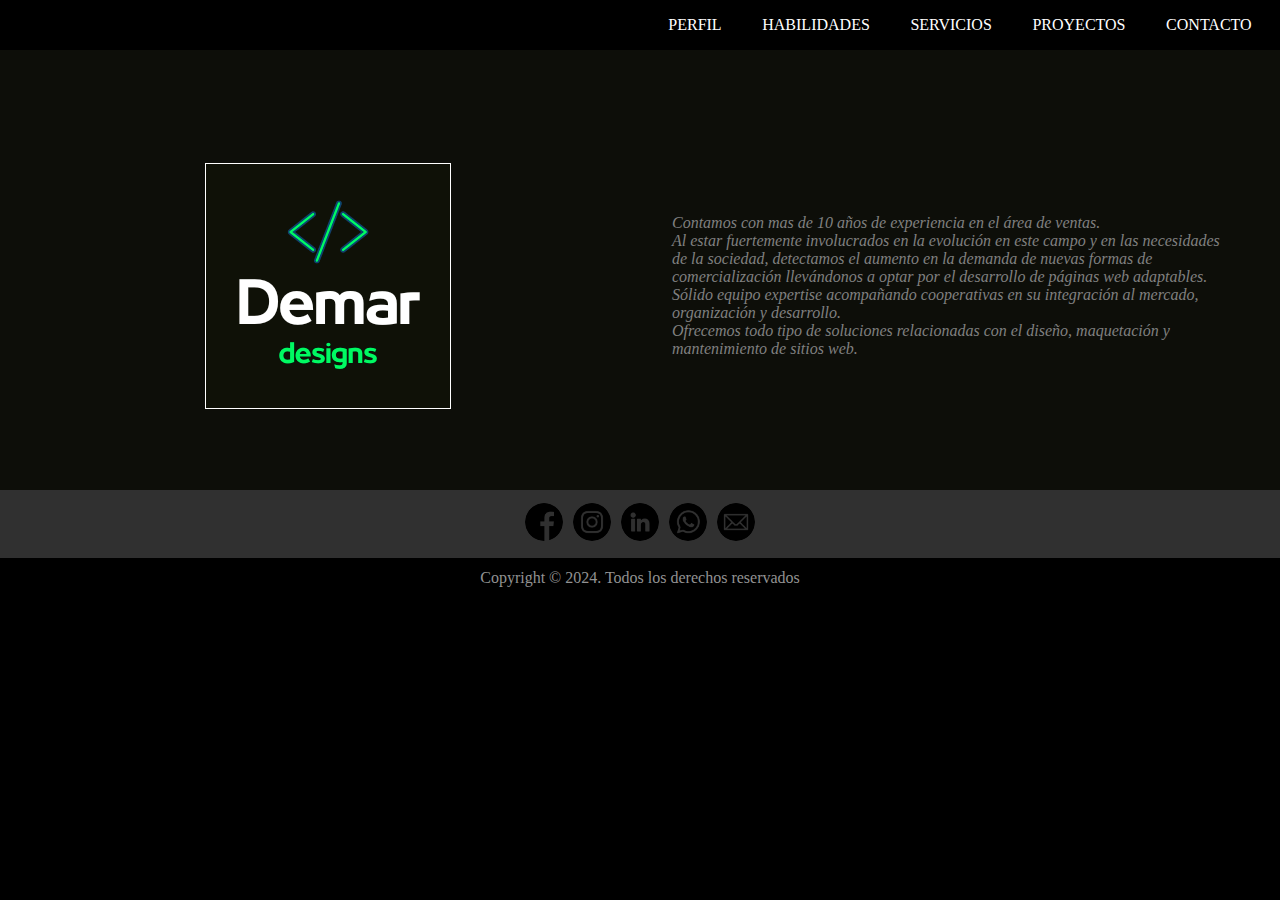
==== commit 2012ce79: "Correciones en habilidades" ====
--- a/index.html
+++ b/index.html
@@ -4,51 +4,52 @@
 <head>
     <meta charset="UTF-8">
     <meta name="viewport" content="width=device-width, initial-scale=1.0">
+    <meta name="description"
+        content="Bienvenido a DeMar designs, mirá lo que hacemos, pedinos presupuestos, 
+        conocenos, aprendé un poquito con nosotros pero, sobre todo, 
+        poné tu emprendimiento a la altura de las grandes marcas.">
     <title>
-        </Demar> &#8226; Inicio
+        </DeMar> Designs Wilde | Inicio
     </title>
     <link rel="shortcut icon" href="media/images/demar__favicon.png" type="image/x-icon">
     <link href="https://cdn.jsdelivr.net/npm/bootstrap@5.3.2/dist/css/bootstrap.min.css" rel="stylesheet"
         integrity="sha384-T3c6CoIi6uLrA9TneNEoa7RxnatzjcDSCmG1MXxSR1GAsXEV/Dwwykc2MPK8M2HN" crossorigin="anonymous">
     <link rel="stylesheet" href="./styles/styles.css">
-    <style>
-        @import url('https://fonts.googleapis.com/css2?family=El+Messiri:wght@700&display=swap');
-    </style>
 </head>
 
 <body>
     <header>
         <div class="encabezado">
             <button id="abrir" class="encabezado__abrir">
-                <img class="abrir__imagen" src="./media/images/boton__apertura__menu.png" alt="">
+                <img class="abrir__imagen" src="./media/images/boton__apertura__menu.png" alt="abrir" title="abrir">
             </button>
             <div id="nav" class="encabezado__menu row">
                 <ul class="menu__listado">
                     <button id="cerrar" class="listado__cerrar">
-                        <img class="cerrar__imagen" src="./media/images/boton__cierre__menu.png" alt="">
+                        <img class="cerrar__imagen" src="./media/images/boton__cierre__menu.png" alt="cerrar" title="cerrar">
                     </button>
                     <li class="listado__items">
-                        <a class="items__enlace" href="./index.html">
+                        <a class="items__enlace" href="./index.html" title="index">
                             PERFIL
                         </a>
                     </li>
                     <li class="listado__items">
-                        <a class="items__enlace" href="./pages/habilidades.html">
+                        <a class="items__enlace" href="./pages/habilidades.html" title="habilidades">
                             HABILIDADES
                         </a>
                     </li>
                     <li class="listado__items">
-                        <a class="items__enlace" href="./pages/servicios.html">
+                        <a class="items__enlace" href="./pages/servicios.html" title="servicios">
                             SERVICIOS
                         </a>
                     </li>
                     <li class="listado__items">
-                        <a class="items__enlace" href="./pages/paginaDeError.html">
+                        <a class="items__enlace" href="./pages/paginaDeError.html" title="proyectos">
                             PROYECTOS
                         </a>
                     </li>
                     <li class="listado__items">
-                        <a class="items__enlace" href="./pages/paginaDeError.html">
+                        <a class="items__enlace" href="./pages/paginaDeError.html" title="contacto">
                             CONTACTO
                         </a>
                     </li>
@@ -60,7 +61,7 @@
         <div class="principal">
             <div class="principal__cuerpo">
                 <div class="cuerpo__logo">
-                    <img class="logo__imagen" src="./media/images/demar__logo.png" alt="">
+                    <img class="logo__imagen" src="./media/images/demar__logo.png" alt="demar" title="demar">
                 </div>
                 <div class="cuerpo__texto">
                     <p class="cuerpo__parrafo">
@@ -84,28 +85,36 @@
                 </div>
             </div>
         </div>
+
     </main>
     <footer>
         <div class="pieDePagina">
             <div class="pieDePagina__redes">
                 <div class="redes__contenedores">
-                    <a class="contenedores__enlace" href="./pages/paginaDeError.html">
-                        <img class="enlace__imagen facebook" src="./media/images/facebook.png" alt="">
+                    <a class="contenedores__enlace" href="./pages/paginaDeError.html" title="fb">
+                        <img class="enlace__imagen facebook" src="./media/images/facebook.png" alt="fb" title="fb">
                     </a>
                 </div>
                 <div class="redes__contenedores">
-                    <a class="contenedores__enlace" href="./pages/paginaDeError.html">
-                        <img class="enlace__imagen instagram" src="./media/images/instagram.png" alt="">
+                    <a class="contenedores__enlace" href="./pages/paginaDeError.html" title="ig">
+                        <img class="enlace__imagen instagram" src="./media/images/instagram.png" alt="ig" title="ig">
                     </a>
                 </div>
                 <div class="redes__contenedores">
-                    <a class="contenedores__enlace" href="https://www.linkedin.com/in/gonzalo-alvarez-porto-680611b3/" target="_blank">
-                        <img class="enlace__imagen linkedin" src="./media/images/linkedin.png" alt="linkedin">
+                    <a class="contenedores__enlace" href="https://www.linkedin.com/in/gonzalo-alvarez-porto-680611b3/"
+                        target="_blank" title="lnk">
+                        <img class="enlace__imagen linkedin" src="./media/images/linkedin.png" alt="lnk" title="lnk">
                     </a>
                 </div>
                 <div class="redes__contenedores">
-                    <a class="contenedores__enlace" href="https://wa.me/5491135880974" target="_blank">
-                        <img class="enlace__imagen whatsapp" src="./media/images/whatsapp.png" alt="">
+                    <a class="contenedores__enlace" href="https://wa.me/5491135880974" target="_blank" title="wp">
+                        <img class="enlace__imagen whatsapp" src="./media/images/whatsapp.png" alt="wp" title="wp">
+                    </a>
+                </div>
+                <div class="redes__contenedores">
+                    <a class="contenedores__enlace" href="mailto:gonzaalvarezporto@gmail.com" target="_blank"
+                        title="gmail">
+                        <img class="enlace__imagen gmail" src="../media/images/gmail.png" alt="gmail" title="gmail">
                     </a>
                 </div>
             </div>
--- a/styles/styles.css
+++ b/styles/styles.css
@@ -122,7 +122,7 @@
   }
 }
 .principal__cuerpo {
-  background-color: #171810;
+  background-color: #0d0e09;
   display: flex;
   justify-content: start;
   padding: 2rem 1rem 0 1rem;
@@ -210,7 +210,7 @@
   }
 }
 .principal__error {
-  background-color: #171810;
+  background-color: #0d0e09;
   display: flex;
   justify-content: start;
   flex-direction: row;
@@ -295,66 +295,116 @@
   }
 }
 .principal__cuerpoHabilidades {
-  background-color: #171810;
+  background-color: #0d0e09;
   padding-bottom: 1rem;
+  display: flex;
+  flex-direction: column;
 }
 .principal__cuerpoHabilidades .habilidades__solapa {
-  display: flex;
-  flex-direction: row;
-  margin: 0 1rem;
-  padding-top: 1rem;
-}
-.principal__cuerpoHabilidades .habilidades__solapa .solapa__contenedor {
-  display: flex;
-  flex-direction: row;
-  padding: 0;
-  margin: 0;
-  width: 100%;
-}
-.principal__cuerpoHabilidades .habilidades__solapa .solapa__contenedor .solapa__listado {
-  background-color: #363636;
-  display: flex;
-  flex-direction: row;
-  padding: 0.5rem 0.7rem;
+  text-transform: uppercase;
+  display: flex;
+  align-items: start;
+  margin: 1rem;
+  width: 200px;
+  background-color: #2e2e2e;
+  margin-bottom: 0;
   border-top-left-radius: 10px;
   border-top-right-radius: 10px;
-  width: 20%;
-  align-items: center;
-}
-.principal__cuerpoHabilidades .habilidades__solapa .solapa__contenedor .solapa__listado:hover {
-  background-color: rgb(83, 83, 83);
-  border-color: rgb(3, 250, 110);
-  transition: 2s;
+}
+.principal__cuerpoHabilidades .habilidades__solapa:hover {
+  display: flex;
+}
+.principal__cuerpoHabilidades .habilidades__solapa:hover .solapa__contenedor {
+  display: flex;
+  flex-direction: column;
+}
+.principal__cuerpoHabilidades .habilidades__solapa .solapa__etiqueta {
+  display: flex;
+  flex-direction: row;
+  width: 100%;
+  padding: 1rem;
+  align-items: center;
+  height: 50px;
+  justify-content: space-around;
+}
+.principal__cuerpoHabilidades .habilidades__solapa .solapa__etiqueta .solapa__texto {
+  color: white;
+  margin: 0;
+}
+.principal__cuerpoHabilidades .habilidades__solapa .solapa__etiqueta .solapa__flecha {
+  height: 20px;
+}
+.principal__cuerpoHabilidades .habilidades__solapa .solapa__contenedor {
+  display: none;
+  position: absolute;
+  background-color: rgb(66, 66, 66);
+  z-index: 1;
+  margin: 0.8rem;
+  margin-top: 3rem;
+  padding: 0.5rem;
+  border-radius: 10px;
+  border: 1px solid black;
+  width: 350px;
+  font-family: Montserrat;
+}
+.principal__cuerpoHabilidades .habilidades__solapa .solapa__contenedor .solapa__listado {
+  border-radius: 10px;
+  display: flex;
+  flex-direction: row;
+  padding: 0.5rem 0.7rem;
+  align-items: center;
+  margin: 0.1rem;
 }
 .principal__cuerpoHabilidades .habilidades__solapa .solapa__contenedor .solapa__listado .solapa__enlace {
+  text-transform: uppercase;
+  color: white;
   text-decoration: none;
-  color: white;
-}
-.principal__cuerpoHabilidades .principal__habilidades {
-  background-color: #363636;
+  display: flex;
+  margin: 0;
+}
+.principal__cuerpoHabilidades .contenedor__habilidades {
+  margin: 0 1rem;
+  background-color: #2e2e2e;
+  border-radius: 10px;
+  border-top-left-radius: 0;
+}
+.principal__cuerpoHabilidades .contenedor__habilidades .principal__habilidades {
+  background-color: rgb(66, 66, 66);
   display: flex;
   justify-content: center;
   flex-direction: row;
   flex-wrap: wrap;
-  margin: 0 1rem;
+  margin: 1rem 1rem;
   padding: 1rem;
-  border-bottom-left-radius: 10px;
-  border-bottom-right-radius: 10px;
-  min-height: 500px;
-}
-.principal__cuerpoHabilidades .principal__habilidades .principal__solapa__habilidades {
-  visibility: hidden;
-  height: 0;
-  width: 0;
-}
-.principal__cuerpoHabilidades .principal__habilidades .contenedor__habilidades__contenedor {
+  border: solid 1px rgb(20, 20, 20);
+  border-radius: 10px;
+}
+.principal__cuerpoHabilidades .contenedor__habilidades .principal__habilidades .habilidades__inicio {
+  display: flex;
+  flex-direction: row;
+}
+.principal__cuerpoHabilidades .contenedor__habilidades .principal__habilidades .habilidades__inicio .inicio__enlace {
+  text-decoration: none;
+  color: white;
+  padding: 0 1rem;
+}
+.principal__cuerpoHabilidades .contenedor__habilidades .principal__habilidades .habilidades__inicio .inicio__enlace .inicio__flecha {
+  width: 20px;
+}
+.principal__cuerpoHabilidades .contenedor__habilidades .principal__habilidades .habilidades__titulo {
+  color: white;
+  padding: 0 1rem;
+  text-align: center;
+  text-transform: uppercase;
+}
+.principal__cuerpoHabilidades .contenedor__habilidades .principal__habilidades .contenedor__habilidades__contenedor {
   display: flex;
   flex-direction: row;
   width: 100%;
   flex-wrap: wrap;
   justify-content: center;
 }
-.principal__cuerpoHabilidades .principal__habilidades .contenedor__habilidades__contenedor .habilidades__contenedor {
+.principal__cuerpoHabilidades .contenedor__habilidades .principal__habilidades .contenedor__habilidades__contenedor .habilidades__contenedor {
   display: flex;
   border: solid 1px rgb(20, 20, 20);
   flex-direction: row;
@@ -362,17 +412,17 @@
   align-items: center;
   flex-wrap: wrap;
   margin: 0.5rem;
-  background-color: rgb(83, 83, 83);
+  background-color: #636363;
   border-radius: 10px;
   width: 400px;
   height: 200px;
 }
-.principal__cuerpoHabilidades .principal__habilidades .contenedor__habilidades__contenedor .habilidades__contenedor:hover {
-  background-color: #7c7c7c;
+.principal__cuerpoHabilidades .contenedor__habilidades .principal__habilidades .contenedor__habilidades__contenedor .habilidades__contenedor:hover {
+  background-color: #6b6b6b;
   transition: 2s;
   border-color: rgb(3, 250, 110);
 }
-.principal__cuerpoHabilidades .principal__habilidades .contenedor__habilidades__contenedor .habilidades__contenedor .contenedor__skills {
+.principal__cuerpoHabilidades .contenedor__habilidades .principal__habilidades .contenedor__habilidades__contenedor .habilidades__contenedor .contenedor__skills {
   display: flex;
   flex-direction: column;
   justify-content: center;
@@ -380,28 +430,28 @@
   padding: 0.5rem;
   height: 200px;
 }
-.principal__cuerpoHabilidades .principal__habilidades .contenedor__habilidades__contenedor .habilidades__contenedor .contenedor__skills .contenedor__imagen {
+.principal__cuerpoHabilidades .contenedor__habilidades .principal__habilidades .contenedor__habilidades__contenedor .habilidades__contenedor .contenedor__skills .contenedor__imagen {
   display: flex;
   flex-direction: row;
   justify-content: center;
   align-items: center;
   padding: 5px;
 }
-.principal__cuerpoHabilidades .principal__habilidades .contenedor__habilidades__contenedor .habilidades__contenedor .contenedor__skills .contenedor__imagen .habilidades__imagen {
+.principal__cuerpoHabilidades .contenedor__habilidades .principal__habilidades .contenedor__habilidades__contenedor .habilidades__contenedor .contenedor__skills .contenedor__imagen .habilidades__imagen {
   width: 100px;
 }
-.principal__cuerpoHabilidades .principal__habilidades .contenedor__habilidades__contenedor .habilidades__contenedor .contenedor__skills .contenedor__texto {
+.principal__cuerpoHabilidades .contenedor__habilidades .principal__habilidades .contenedor__habilidades__contenedor .habilidades__contenedor .contenedor__skills .contenedor__texto {
   display: flex;
   flex-direction: row;
   justify-content: center;
   padding: 5px;
 }
-.principal__cuerpoHabilidades .principal__habilidades .contenedor__habilidades__contenedor .habilidades__contenedor .contenedor__skills .contenedor__texto .habilidades__texto {
-  color: white;
-  align-items: center;
-  margin: 0;
-}
-.principal__cuerpoHabilidades .principal__habilidades .contenedor__habilidades__contenedor .habilidades__contenedor .contenedor__nivel {
+.principal__cuerpoHabilidades .contenedor__habilidades .principal__habilidades .contenedor__habilidades__contenedor .habilidades__contenedor .contenedor__skills .contenedor__texto .habilidades__texto {
+  color: white;
+  align-items: center;
+  margin: 0;
+}
+.principal__cuerpoHabilidades .contenedor__habilidades .principal__habilidades .contenedor__habilidades__contenedor .habilidades__contenedor .contenedor__nivel {
   padding: 0.5rem;
   color: rgb(146, 146, 146);
   display: flex;
@@ -409,16 +459,16 @@
   justify-content: center;
   height: 200px;
 }
-.principal__cuerpoHabilidades .principal__habilidades .contenedor__habilidades__contenedor .habilidades__contenedor .contenedor__nivel .nivel__estado {
-  display: flex;
-  justify-content: center;
-  flex-direction: column;
-  align-items: center;
-}
-.principal__cuerpoHabilidades .principal__habilidades .contenedor__habilidades__contenedor .habilidades__contenedor .contenedor__nivel .nivel__estado .nivel__imagen {
+.principal__cuerpoHabilidades .contenedor__habilidades .principal__habilidades .contenedor__habilidades__contenedor .habilidades__contenedor .contenedor__nivel .nivel__estado {
+  display: flex;
+  justify-content: center;
+  flex-direction: column;
+  align-items: center;
+}
+.principal__cuerpoHabilidades .contenedor__habilidades .principal__habilidades .contenedor__habilidades__contenedor .habilidades__contenedor .contenedor__nivel .nivel__estado .nivel__imagen {
   width: 120px;
 }
-.principal__cuerpoHabilidades .principal__habilidades .contenedor__habilidades__contenedor .habilidades__contenedor .contenedor__nivel .nivel__aclaracion {
+.principal__cuerpoHabilidades .contenedor__habilidades .principal__habilidades .contenedor__habilidades__contenedor .habilidades__contenedor .contenedor__nivel .nivel__aclaracion {
   display: flex;
   justify-content: center;
   flex-direction: column;
@@ -427,87 +477,44 @@
   color: white;
   width: 170px;
 }
-.principal__cuerpoHabilidades .principal__habilidades .contenedor__habilidades__contenedor .habilidades__contenedor .contenedor__nivel .nivel__aclaracion .texto__aclaracion {
+.principal__cuerpoHabilidades .contenedor__habilidades .principal__habilidades .contenedor__habilidades__contenedor .habilidades__contenedor .contenedor__nivel .nivel__aclaracion .texto__aclaracion {
   padding: 0;
   margin: 0;
   text-align: center;
 }
 
 @media (max-width: 900px) {
-  .principal__cuerpoHabilidades .habilidades__solapa {
-    visibility: hidden;
-    height: 0;
-  }
-  .principal__cuerpoHabilidades .principal__habilidades {
-    justify-content: space-between;
-    border-top-left-radius: 10px;
-  }
-  .principal__cuerpoHabilidades .principal__habilidades .principal__solapa__habilidades {
-    display: flex;
-    flex-direction: column;
-    width: 100%;
-    min-height: 250px;
-    visibility: visible;
-    margin: 0.5rem;
-  }
-  .principal__cuerpoHabilidades .principal__habilidades .principal__solapa__habilidades .principal__solapa__contenedor {
-    display: flex;
-    flex-direction: column;
-    margin: 0;
-    padding: 0;
-  }
-  .principal__cuerpoHabilidades .principal__habilidades .principal__solapa__habilidades .principal__solapa__contenedor .principal__solapa__listado {
-    background-color: rgb(83, 83, 83);
-    display: flex;
-    flex-direction: column;
-    padding: 0.5rem 0.7rem;
-    border: solid 1px rgb(138, 138, 138);
-    border-radius: 10px;
-    margin-bottom: 7px;
-  }
-  .principal__cuerpoHabilidades .principal__habilidades .principal__solapa__habilidades .principal__solapa__contenedor .principal__solapa__listado:hover {
-    background-color: #7c7c7c;
-  }
-  .principal__cuerpoHabilidades .principal__habilidades .principal__solapa__habilidades .principal__solapa__contenedor .principal__solapa__listado .principal__solapa__enlace {
-    text-decoration: none;
-    color: white;
-  }
-  .principal__cuerpoHabilidades .principal__habilidades .contenedor__habilidades__contenedor {
+  .principal__cuerpoHabilidades .contenedor__habilidades .principal__habilidades .contenedor__habilidades__contenedor {
     flex-direction: row;
-    align-items: center;
-  }
-  .principal__cuerpoHabilidades .principal__habilidades .contenedor__habilidades__contenedor .habilidades__contenedor {
+    align-items: start;
+  }
+  .principal__cuerpoHabilidades .contenedor__habilidades .principal__habilidades .contenedor__habilidades__contenedor .habilidades__contenedor {
     height: 200px;
     width: 176px;
   }
-  .principal__cuerpoHabilidades .principal__habilidades .contenedor__habilidades__contenedor .habilidades__contenedor .contenedor__skills {
+  .principal__cuerpoHabilidades .contenedor__habilidades .principal__habilidades .contenedor__habilidades__contenedor .habilidades__contenedor .contenedor__skills {
     height: 100px;
   }
-  .principal__cuerpoHabilidades .principal__habilidades .contenedor__habilidades__contenedor .habilidades__contenedor .contenedor__skills .contenedor__imagen .habilidades__imagen {
+  .principal__cuerpoHabilidades .contenedor__habilidades .principal__habilidades .contenedor__habilidades__contenedor .habilidades__contenedor .contenedor__skills .contenedor__imagen .habilidades__imagen {
     width: 50px;
   }
-  .principal__cuerpoHabilidades .principal__habilidades .contenedor__habilidades__contenedor .habilidades__contenedor .contenedor__nivel {
+  .principal__cuerpoHabilidades .contenedor__habilidades .principal__habilidades .contenedor__habilidades__contenedor .habilidades__contenedor .contenedor__nivel {
     height: 100px;
   }
-  .principal__cuerpoHabilidades .principal__habilidades .contenedor__habilidades__contenedor .habilidades__contenedor .contenedor__nivel .nivel__estado .nivel__imagen {
+  .principal__cuerpoHabilidades .contenedor__habilidades .principal__habilidades .contenedor__habilidades__contenedor .habilidades__contenedor .contenedor__nivel .nivel__estado .nivel__imagen {
     width: 50px;
   }
 }
 @media (max-width: 480px) {
-  .principal__cuerpoHabilidades .principal__habilidades .contenedor__habilidades__contenedor .habilidades__contenedor {
-    width: 100%;
-  }
-}
-@media (max-width: 400px) {
-  .principal__cuerpoHabilidades .principal__habilidades .principal__solapa__habilidades {
-    min-height: 345px;
+  .principal__cuerpoHabilidades .habilidades__solapa .solapa__contenedor {
+    width: 265px;
   }
 }
 .principal__servicios {
   display: flex;
   flex-direction: column;
   color: rgb(201, 201, 201);
-  background-color: #171810;
+  background-color: #0d0e09;
   padding-bottom: 1rem;
 }
 .principal__servicios .servicios__apartado {
@@ -516,7 +523,7 @@
   justify-content: space-evenly;
   padding: 1rem;
   align-items: start;
-  background-color: #363636;
+  background-color: #2e2e2e;
   margin: 1rem 1rem 0 1rem;
   border-radius: 10px;
 }
@@ -524,9 +531,11 @@
   margin: 0 32px 0 0;
   padding: 1rem;
   width: 20%;
+  font-size: 20px;
+  text-align: center;
 }
 .principal__servicios .servicios__apartado .apartado__bloqueDescriptivo {
-  background-color: rgb(83, 83, 83);
+  background-color: rgb(66, 66, 66);
   display: flex;
   flex-direction: column;
   border: solid 1px rgb(20, 20, 20);
@@ -542,6 +551,7 @@
   margin: 1rem 0 0 0;
   color: white;
   font-family: Montserrat;
+  font-size: 12px;
 }
 .principal__servicios .servicios__apartado .apartado__bloqueDescriptivo .bloqueDescriptivo__listadoCabecera {
   display: flex;
@@ -558,22 +568,23 @@
   border: solid 1px rgb(20, 20, 20);
   border-radius: 10px;
   margin: 2px;
-  background-color: #7c7c7c;
-  align-items: center;
+  background-color: #636363;
+  align-items: center;
+  font-size: 14px;
 }
 .principal__servicios .servicios__apartado .apartado__bloqueDescriptivo .bloqueDescriptivo__listadoCabecera .bloqueDescriptivo__itemCabecera:hover {
   border-color: rgb(3, 250, 110);
-  background-color: #979797;
+  background-color: #6b6b6b;
   transition: 2s;
 }
 .principal__servicios .servicios__apartado .apartado__bloqueDescriptivo .bloqueDescriptivo__listadoCabecera .bloqueDescriptivo__itemCabecera .itemCabecera__titulo {
   font-weight: bold;
   color: black;
-  width: 20%;
-  margin-right: 10px;
+  width: 15%;
+  margin-right: 30px;
 }
 .principal__servicios .servicios__apartado .apartado__bloqueDescriptivo .bloqueDescriptivo__listadoCabecera .bloqueDescriptivo__itemCabecera .itemCabecera__parrafo {
-  width: 80%;
+  width: 85%;
 }
 
 @media (max-width: 1200px) {
@@ -599,9 +610,11 @@
     width: auto;
     text-align: center;
     margin-bottom: 10px;
+    margin-right: 0;
   }
   .principal__servicios .servicios__apartado .apartado__bloqueDescriptivo .bloqueDescriptivo__listadoCabecera .bloqueDescriptivo__itemCabecera .itemCabecera__parrafo {
     width: auto;
+    text-align: center;
   }
 }
 .pieDePagina .pieDePagina__redes {
@@ -617,12 +630,12 @@
 .pieDePagina .pieDePagina__redes .redes__contenedores .contenedores__enlace:hover {
   color: white;
 }
-.pieDePagina .pieDePagina__redes .redes__contenedores .contenedores__enlace .enlace__imagen, .pieDePagina .pieDePagina__redes .redes__contenedores .contenedores__enlace .instagram, .pieDePagina .pieDePagina__redes .redes__contenedores .contenedores__enlace .whatsapp, .pieDePagina .pieDePagina__redes .redes__contenedores .contenedores__enlace .linkedin, .pieDePagina .pieDePagina__redes .redes__contenedores .contenedores__enlace .facebook {
+.pieDePagina .pieDePagina__redes .redes__contenedores .contenedores__enlace .enlace__imagen, .pieDePagina .pieDePagina__redes .redes__contenedores .contenedores__enlace .gmail, .pieDePagina .pieDePagina__redes .redes__contenedores .contenedores__enlace .instagram, .pieDePagina .pieDePagina__redes .redes__contenedores .contenedores__enlace .whatsapp, .pieDePagina .pieDePagina__redes .redes__contenedores .contenedores__enlace .linkedin, .pieDePagina .pieDePagina__redes .redes__contenedores .contenedores__enlace .facebook {
   height: 40px;
   border: 1px solid rgb(48, 48, 48);
   border-radius: 100px;
 }
-.pieDePagina .pieDePagina__redes .redes__contenedores .contenedores__enlace .enlace__imagen:hover, .pieDePagina .pieDePagina__redes .redes__contenedores .contenedores__enlace .instagram:hover, .pieDePagina .pieDePagina__redes .redes__contenedores .contenedores__enlace .whatsapp:hover, .pieDePagina .pieDePagina__redes .redes__contenedores .contenedores__enlace .linkedin:hover, .pieDePagina .pieDePagina__redes .redes__contenedores .contenedores__enlace .facebook:hover {
+.pieDePagina .pieDePagina__redes .redes__contenedores .contenedores__enlace .enlace__imagen:hover, .pieDePagina .pieDePagina__redes .redes__contenedores .contenedores__enlace .gmail:hover, .pieDePagina .pieDePagina__redes .redes__contenedores .contenedores__enlace .instagram:hover, .pieDePagina .pieDePagina__redes .redes__contenedores .contenedores__enlace .whatsapp:hover, .pieDePagina .pieDePagina__redes .redes__contenedores .contenedores__enlace .linkedin:hover, .pieDePagina .pieDePagina__redes .redes__contenedores .contenedores__enlace .facebook:hover {
   transition: 1s;
 }
 .pieDePagina .pieDePagina__redes .redes__contenedores .contenedores__enlace .facebook:hover {
@@ -641,6 +654,10 @@
   border: 1px solid rgb(192, 42, 160);
   background-color: rgb(192, 42, 160);
 }
+.pieDePagina .pieDePagina__redes .redes__contenedores .contenedores__enlace .gmail:hover {
+  border: 1px solid rgb(255, 72, 0);
+  background-color: rgb(255, 72, 0);
+}
 .pieDePagina .pieDePagina__derechos {
   background-color: black;
   margin: 0;
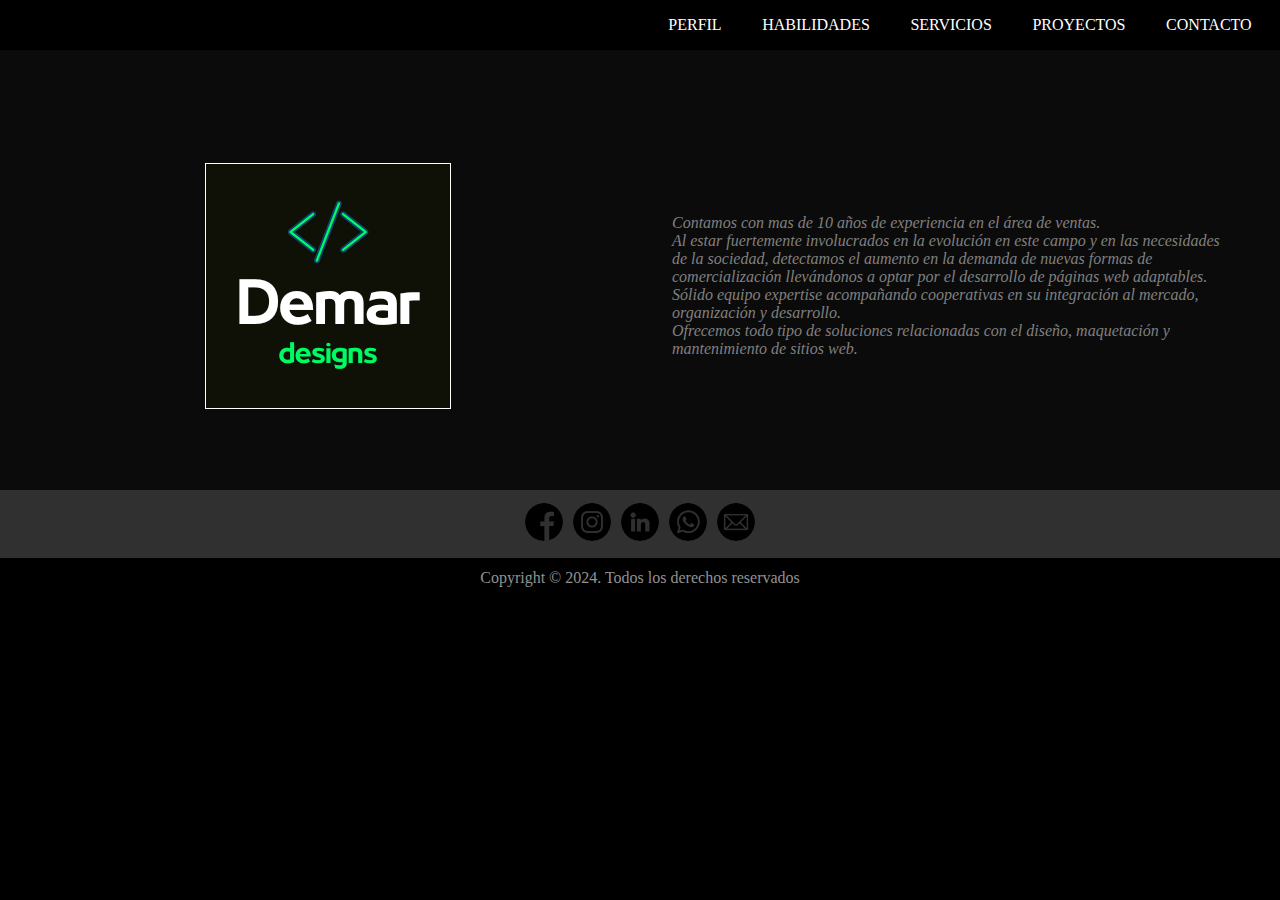
==== commit 214a86ca: "Correciones SEO" ====
--- a/index.html
+++ b/index.html
@@ -61,7 +61,7 @@
         <div class="principal">
             <div class="principal__cuerpo">
                 <div class="cuerpo__logo">
-                    <img class="logo__imagen" src="./media/images/demar__logo.png" alt="demar" title="demar">
+                    <img class="logo__imagen" src="./media/images/demar__logo.png" alt="demar" title="DeMar">
                 </div>
                 <div class="cuerpo__texto">
                     <p class="cuerpo__parrafo">
@@ -91,30 +91,30 @@
         <div class="pieDePagina">
             <div class="pieDePagina__redes">
                 <div class="redes__contenedores">
-                    <a class="contenedores__enlace" href="./pages/paginaDeError.html" title="fb">
-                        <img class="enlace__imagen facebook" src="./media/images/facebook.png" alt="fb" title="fb">
+                    <a class="contenedores__enlace" href="https://www.facebook.com/gonzalop.jung" target="_blank" title="fb">
+                        <img class="enlace__imagen facebook" src="./media/images/facebook.png" alt="fb" title="Facebook">
                     </a>
                 </div>
                 <div class="redes__contenedores">
-                    <a class="contenedores__enlace" href="./pages/paginaDeError.html" title="ig">
-                        <img class="enlace__imagen instagram" src="./media/images/instagram.png" alt="ig" title="ig">
+                    <a class="contenedores__enlace" href="https://www.instagram.com/alvarezportogonzalo/" target="_blank" title="ig">
+                        <img class="enlace__imagen instagram" src="./media/images/instagram.png" alt="ig" title="Instagram">
                     </a>
                 </div>
                 <div class="redes__contenedores">
                     <a class="contenedores__enlace" href="https://www.linkedin.com/in/gonzalo-alvarez-porto-680611b3/"
                         target="_blank" title="lnk">
-                        <img class="enlace__imagen linkedin" src="./media/images/linkedin.png" alt="lnk" title="lnk">
+                        <img class="enlace__imagen linkedin" src="./media/images/linkedin.png" alt="lnk" title="Linkedin">
                     </a>
                 </div>
                 <div class="redes__contenedores">
                     <a class="contenedores__enlace" href="https://wa.me/5491135880974" target="_blank" title="wp">
-                        <img class="enlace__imagen whatsapp" src="./media/images/whatsapp.png" alt="wp" title="wp">
+                        <img class="enlace__imagen whatsapp" src="./media/images/whatsapp.png" alt="wp" title="Whatsapp">
                     </a>
                 </div>
                 <div class="redes__contenedores">
                     <a class="contenedores__enlace" href="mailto:gonzaalvarezporto@gmail.com" target="_blank"
                         title="gmail">
-                        <img class="enlace__imagen gmail" src="../media/images/gmail.png" alt="gmail" title="gmail">
+                        <img class="enlace__imagen gmail" src="./media/images/gmail.png" alt="gmail" title="G-Mail">
                     </a>
                 </div>
             </div>
--- a/styles/styles.css
+++ b/styles/styles.css
@@ -122,7 +122,7 @@
   }
 }
 .principal__cuerpo {
-  background-color: #0d0e09;
+  background-color: rgb(11, 11, 11);
   display: flex;
   justify-content: start;
   padding: 2rem 1rem 0 1rem;
@@ -210,7 +210,7 @@
   }
 }
 .principal__error {
-  background-color: #0d0e09;
+  background-color: rgb(11, 11, 11);
   display: flex;
   justify-content: start;
   flex-direction: row;
@@ -295,7 +295,7 @@
   }
 }
 .principal__cuerpoHabilidades {
-  background-color: #0d0e09;
+  background-color: rgb(11, 11, 11);
   padding-bottom: 1rem;
   display: flex;
   flex-direction: column;
@@ -306,7 +306,7 @@
   align-items: start;
   margin: 1rem;
   width: 200px;
-  background-color: #2e2e2e;
+  background-color: rgb(33, 33, 33);
   margin-bottom: 0;
   border-top-left-radius: 10px;
   border-top-right-radius: 10px;
@@ -337,7 +337,7 @@
 .principal__cuerpoHabilidades .habilidades__solapa .solapa__contenedor {
   display: none;
   position: absolute;
-  background-color: rgb(66, 66, 66);
+  background-color: rgb(55, 55, 55);
   z-index: 1;
   margin: 0.8rem;
   margin-top: 3rem;
@@ -355,6 +355,9 @@
   align-items: center;
   margin: 0.1rem;
 }
+.principal__cuerpoHabilidades .habilidades__solapa .solapa__contenedor .solapa__listado:hover {
+  background-color: rgb(66, 66, 66);
+}
 .principal__cuerpoHabilidades .habilidades__solapa .solapa__contenedor .solapa__listado .solapa__enlace {
   text-transform: uppercase;
   color: white;
@@ -364,12 +367,12 @@
 }
 .principal__cuerpoHabilidades .contenedor__habilidades {
   margin: 0 1rem;
-  background-color: #2e2e2e;
+  background-color: rgb(33, 33, 33);
   border-radius: 10px;
   border-top-left-radius: 0;
 }
 .principal__cuerpoHabilidades .contenedor__habilidades .principal__habilidades {
-  background-color: rgb(66, 66, 66);
+  background-color: rgb(55, 55, 55);
   display: flex;
   justify-content: center;
   flex-direction: row;
@@ -379,6 +382,11 @@
   border: solid 1px rgb(20, 20, 20);
   border-radius: 10px;
 }
+.principal__cuerpoHabilidades .contenedor__habilidades .principal__habilidades:hover {
+  background-color: rgb(66, 66, 66);
+  transition: 2s;
+  border-color: rgb(3, 250, 110);
+}
 .principal__cuerpoHabilidades .contenedor__habilidades .principal__habilidades .habilidades__inicio {
   display: flex;
   flex-direction: row;
@@ -412,13 +420,13 @@
   align-items: center;
   flex-wrap: wrap;
   margin: 0.5rem;
-  background-color: #636363;
+  background-color: rgb(77, 77, 77);
   border-radius: 10px;
   width: 400px;
   height: 200px;
 }
 .principal__cuerpoHabilidades .contenedor__habilidades .principal__habilidades .contenedor__habilidades__contenedor .habilidades__contenedor:hover {
-  background-color: #6b6b6b;
+  background-color: rgb(88, 88, 88);
   transition: 2s;
   border-color: rgb(3, 250, 110);
 }
@@ -514,7 +522,7 @@
   display: flex;
   flex-direction: column;
   color: rgb(201, 201, 201);
-  background-color: #0d0e09;
+  background-color: rgb(11, 11, 11);
   padding-bottom: 1rem;
 }
 .principal__servicios .servicios__apartado {
@@ -523,7 +531,7 @@
   justify-content: space-evenly;
   padding: 1rem;
   align-items: start;
-  background-color: #2e2e2e;
+  background-color: rgb(33, 33, 33);
   margin: 1rem 1rem 0 1rem;
   border-radius: 10px;
 }
@@ -535,7 +543,7 @@
   text-align: center;
 }
 .principal__servicios .servicios__apartado .apartado__bloqueDescriptivo {
-  background-color: rgb(66, 66, 66);
+  background-color: rgb(55, 55, 55);
   display: flex;
   flex-direction: column;
   border: solid 1px rgb(20, 20, 20);
@@ -568,13 +576,13 @@
   border: solid 1px rgb(20, 20, 20);
   border-radius: 10px;
   margin: 2px;
-  background-color: #636363;
+  background-color: rgb(77, 77, 77);
   align-items: center;
   font-size: 14px;
 }
 .principal__servicios .servicios__apartado .apartado__bloqueDescriptivo .bloqueDescriptivo__listadoCabecera .bloqueDescriptivo__itemCabecera:hover {
   border-color: rgb(3, 250, 110);
-  background-color: #6b6b6b;
+  background-color: rgb(88, 88, 88);
   transition: 2s;
 }
 .principal__servicios .servicios__apartado .apartado__bloqueDescriptivo .bloqueDescriptivo__listadoCabecera .bloqueDescriptivo__itemCabecera .itemCabecera__titulo {
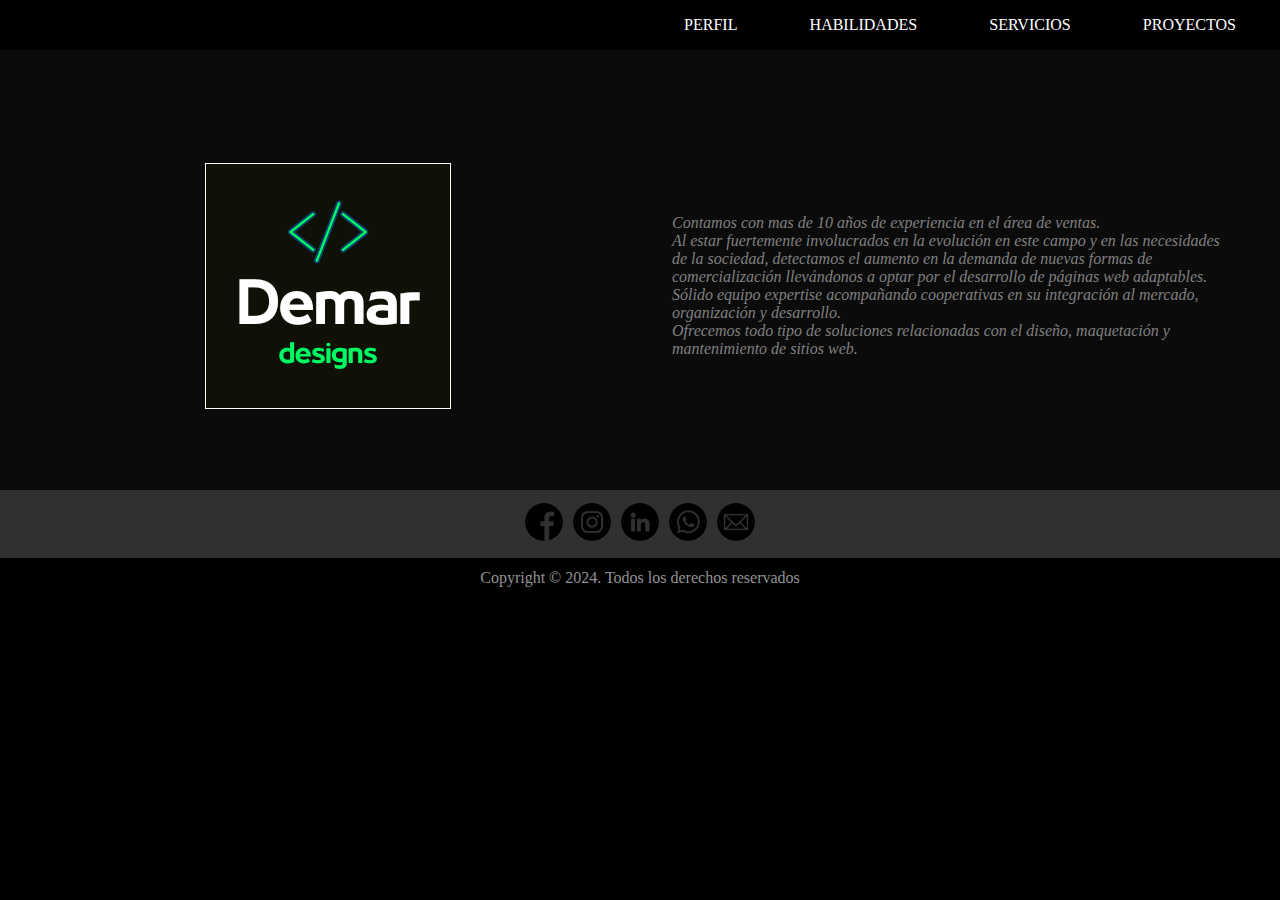
==== commit 2aca48fa: "Edición de página proyectos" ====
--- a/index.html
+++ b/index.html
@@ -44,13 +44,8 @@
                         </a>
                     </li>
                     <li class="listado__items">
-                        <a class="items__enlace" href="./pages/paginaDeError.html" title="proyectos">
+                        <a class="items__enlace" href="./pages/proyectos.html" title="proyectos">
                             PROYECTOS
-                        </a>
-                    </li>
-                    <li class="listado__items">
-                        <a class="items__enlace" href="./pages/paginaDeError.html" title="contacto">
-                            CONTACTO
                         </a>
                     </li>
                 </ul>
--- a/styles/styles.css
+++ b/styles/styles.css
@@ -1,3 +1,4 @@
+@charset "UTF-8";
 * {
   padding: 0;
   margin: 0;
@@ -209,91 +210,80 @@
     font-size: 12px;
   }
 }
-.principal__error {
+.principal__proyectos {
   background-color: rgb(11, 11, 11);
-  display: flex;
-  justify-content: start;
-  flex-direction: row;
-  padding: 3rem;
-  min-height: 440px;
-}
-.principal__error .error__imagen {
+  padding-bottom: 1rem;
+  display: flex;
+  flex-direction: column;
+  color: rgb(201, 201, 201);
+}
+.principal__proyectos .proyectos__general {
+  display: flex;
+  justify-content: space-around;
+  flex-direction: column;
+  background-color: rgb(33, 33, 33);
+  border-radius: 10px;
+  margin: 1rem 1rem 0 1rem;
+  padding-bottom: 1rem;
+}
+.principal__proyectos .proyectos__general .proyectos__contenedor {
+  background-color: rgb(55, 55, 55);
+  display: flex;
+  justify-content: space-around;
+  flex-direction: row;
+  border-radius: 10px;
+  border: solid 1px rgb(20, 20, 20);
+  padding: 1rem;
+  align-items: center;
+  margin: 1rem 1rem 0 1rem;
+}
+.principal__proyectos .proyectos__general .proyectos__contenedor:hover {
+  background-color: rgb(66, 66, 66);
+  transition: 2s;
+  border-color: rgb(3, 250, 110);
+}
+.principal__proyectos .proyectos__general .proyectos__contenedor .contenedor__tituloProyecto {
+  color: white;
+  width: 20%;
+  padding: 0 1rem;
+  font-family: Montserrat;
+  text-shadow: 1px 1px 10px black;
+}
+.principal__proyectos .proyectos__general .proyectos__contenedor .contenedor__descripciónProyecto {
+  color: rgb(201, 201, 201);
+  width: 30%;
+  padding: 0 1rem;
+  font-style: italic;
+  text-align: center;
+  border-left: 1px solid black;
+}
+.principal__proyectos .proyectos__general .proyectos__contenedor .contenedor__imagenesProyecto {
   width: 50%;
-  display: flex;
-  justify-content: center;
-  flex-direction: column;
-  padding: 2rem;
-  align-items: center;
-}
-.principal__error .error__imagen .imagen__archivo {
-  height: 150px;
-}
-.principal__error .error__texto {
-  width: 50%;
-  padding: 2rem;
-  display: flex;
-  justify-content: center;
-  flex-direction: column;
-}
-.principal__error .error__texto .texto__parrafo {
-  color: grey;
-  font-style: italic;
-}
-.principal__error .error__texto .texto__parrafo:hover {
-  color: white;
-  transition: 1s;
-}
-
-@media (max-width: 780px) {
-  .principal .principal__error {
-    padding: 1rem;
-  }
-  .principal .principal__error .error__imagen {
-    width: 35%;
-    padding: 0;
-  }
-  .principal .principal__error .error__texto {
-    width: 65%;
-  }
-}
-@media (max-width: 575px) {
-  .principal .principal__error {
-    padding-left: 0;
-    padding-right: 0;
-    display: flex;
-    flex-direction: column;
-    width: 100%;
-  }
-  .principal .principal__error .error__imagen {
-    margin-top: 0;
-    width: 100%;
-    padding: 1rem;
-  }
-  .principal .principal__error .error__imagen .imagen__archivo {
-    height: 150px;
-  }
-  .principal .principal__error .error__texto {
-    width: 100%;
-    display: flex;
-    justify-content: center;
-    flex-direction: column;
-    margin: 0;
-    padding: 1.5rem;
-  }
-  .principal .principal__error .error__texto .texto__parrafo {
-    width: 100%;
-    font-size: 14px;
-  }
-}
-@media (max-width: 375px) {
-  .principal .principal__error .error__imagen .imagen__archivo {
-    height: 120px;
-  }
-  .principal .principal__error .error__texto .texto__parrafo {
-    width: 100%;
-    font-size: 12px;
-  }
-}
+  padding: 0 1rem 1rem 1rem;
+  display: flex;
+  flex-direction: column;
+  justify-content: space-around;
+  align-items: center;
+  background-color: rgb(77, 77, 77);
+  border-radius: 10px;
+  border: 1px solid black;
+}
+.principal__proyectos .proyectos__general .proyectos__contenedor .contenedor__imagenesProyecto:hover {
+  background-color: rgb(88, 88, 88);
+  transition: 2s;
+  border-color: rgb(3, 250, 110);
+}
+.principal__proyectos .proyectos__general .proyectos__contenedor .contenedor__imagenesProyecto .imagenesProyecto__logo .imagenesProyecto__logoImagen {
+  margin: 1rem 1rem 0 1rem;
+}
+.principal__proyectos .proyectos__general .proyectos__contenedor .contenedor__imagenesProyecto .imagenesProyecto__enlace .imagenesProyecto__imagen {
+  width: 400px;
+  margin: 1rem 1rem 0 1rem;
+  border-radius: 5px;
+  border: 1px solid grey;
+  box-shadow: 1px 1px 30px black;
+}
+
 .principal__cuerpoHabilidades {
   background-color: rgb(11, 11, 11);
   padding-bottom: 1rem;
